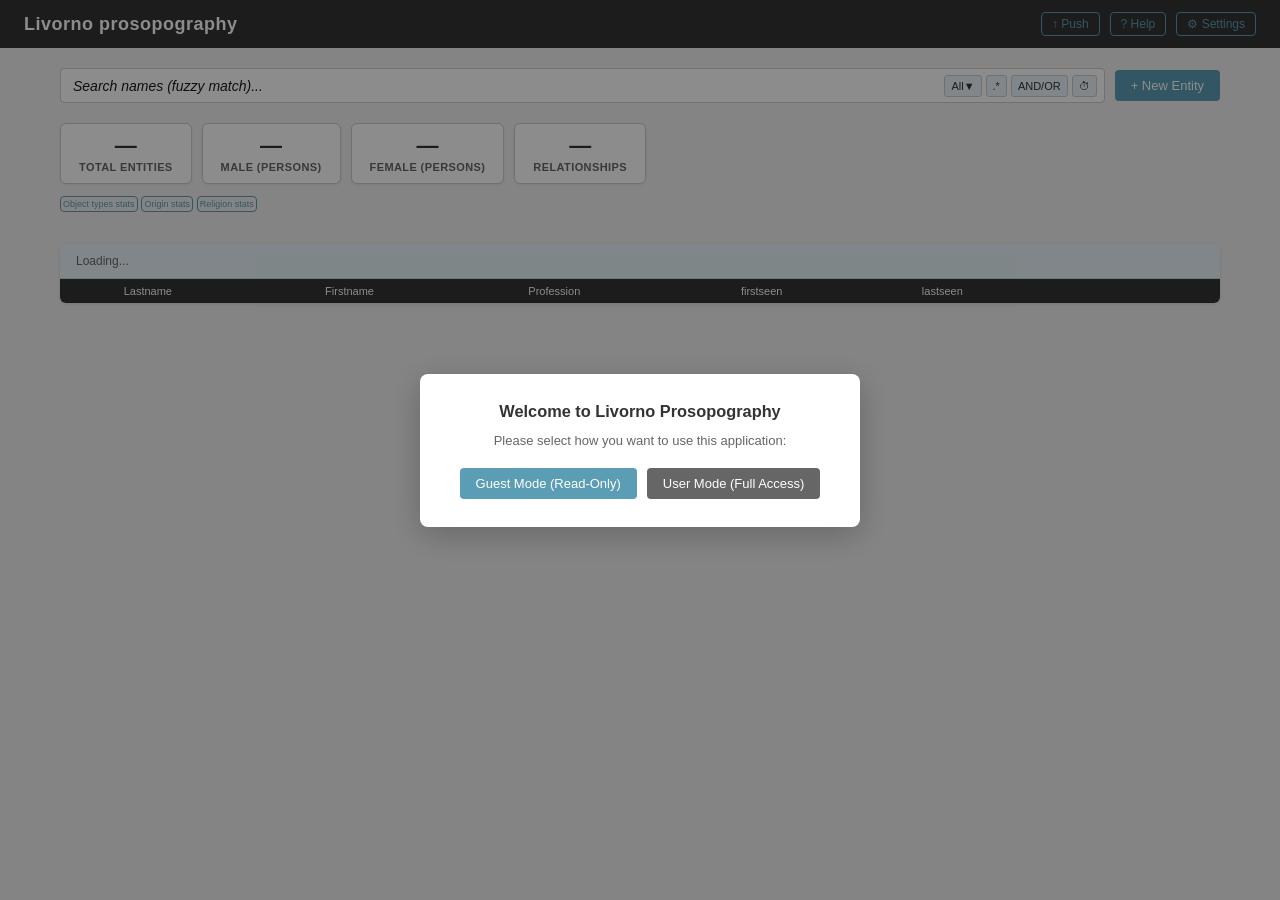
==== index.html @ 2079d4d8 "removed counter.dev script, disabled service worker" ====
<!doctype html>
<html lang="en">
    <head>
        <meta charset="UTF-8" />
        <meta name="viewport" content="width=device-width, initial-scale=1.0" />
        <meta name="robots" content="noindex" />
        <title>Livorno prosopography</title>
        <!-- PWA Manifest -->
        <link rel="manifest" href="manifest.json" />
        <!-- Theme colors -->
        <meta name="theme-color" content="#FFF" />
        <meta name="apple-mobile-web-app-capable" content="yes" />
        <meta name="apple-mobile-web-app-status-bar-style" content="white-translucent" />
        <meta name="apple-mobile-web-app-title" content="Livorno Prosopography" />
        <!-- Icons -->
        <link rel="icon" type="image/png" sizes="32x32" href="icons/icon-32x32.png" />
        <link rel="icon" type="image/png" href="icons/favicon-96x96.png" sizes="96x96" />
        <link rel="icon" type="image/x-icon" href="icons/favicon.ico" />
        <link rel="icon" type="image/svg+xml" href="icons/favicon.svg" />
        <link rel="shortcut icon" href="icons/favicon.ico" />
        <link rel="apple-touch-icon" sizes="180x180" href="icons/apple-touch-icon.png" />
        <link rel="apple-touch-icon" href="icons/icon-152x152.png" />
        <!-- Style sheet  -->
        <link rel="stylesheet" href="styles.css" />
        <!-- SheetJS for Excel import -->
        <script src="https://cdn.sheetjs.com/xlsx-0.20.1/package/dist/xlsx.full.min.js"></script>
        <!-- D3.js for network visualization -->
        <script src="https://d3js.org/d3.v7.min.js"></script>
    </head>
    <body>
        <header>
            <h1>Livorno prosopography</h1>
            <div style="display: flex; gap: 10px">
                <button class="btn-ghost btn-small" id="btn-sync-push">↑ Push</button>
                <button class="btn-ghost btn-small" id="btn-help">? Help</button>
                <button class="btn-ghost btn-small" id="btn-settings-toggle">⚙ Settings</button>
            </div>
        </header>

        <div id="app">
            <!-- Settings panel -->
            <div id="settings-panel">
                <h3>Settings</h3>
                <div
                    id="mode-indicator"
                    style="
                        margin-bottom: 14px;
                        padding: 10px;
                        background: var(--ice-blue);
                        border-radius: 4px;
                        font-size: 12px;
                        display: flex;
                        justify-content: space-between;
                        align-items: center;
                    "
                >
                    <div><strong>Mode:</strong> <span id="current-mode">User Mode</span></div>
                    <button class="btn-ghost btn-small" id="btn-switch-mode">Switch Mode</button>
                </div>
                <div class="form-grid">
                    <div class="form-group">
                        <label>Codeberg API Token</label>
                        <input type="text" id="setting-token" placeholder="your_api_token" />
                    </div>
                    <div class="form-group">
                        <label>Codeberg Username</label>
                        <input type="text" id="setting-owner" placeholder="your_username" />
                    </div>
                    <div class="form-group">
                        <label>Repository Name</label>
                        <input type="text" id="setting-repo" placeholder="your_repo" />
                    </div>
                    <div class="form-group">
                        <label>Branch</label>
                        <input type="text" id="setting-branch" placeholder="main" />
                    </div>
                </div>
                <div
                    style="
                        margin-top: 14px;
                        padding: 10px;
                        background: var(--ice-blue);
                        border-radius: 4px;
                        font-size: 12px;
                        color: var(--mid-grey);
                    "
                >
                    <div><strong>Last Push:</strong> <span id="last-push-time">Never</span></div>
                    <div style="margin-top: 4px">
                        <strong>Last Pull:</strong> <span id="last-pull-time">Never</span>
                    </div>
                </div>
                <div style="margin-top: 14px; display: flex; gap: 10px; flex-wrap: wrap">
                    <button class="btn-primary" id="btn-save-settings">Save Settings</button>
                    <button class="btn-ghost btn-small" id="btn-show-deleted">Show Deleted</button>
                    <button class="btn-ghost btn-small" id="btn-sync-pull">↓ Pull</button>
                    <button class="btn-secondary btn-small" id="btn-import">⬆ Import Excel</button>
                    <button class="btn-secondary btn-small" id="btn-export">⬇ Export</button>
                    <button class="btn-ghost btn-small" id="btn-license">📄 License</button>
                    <input type="file" id="file-input" accept=".xlsx,.xls" class="hidden" />
                </div>
            </div>

            <!-- Toolbar -->
            <div id="toolbar">
                <div style="display: flex; gap: 10px; flex: 1; align-items: center">
                    <div style="position: relative; flex: 1">
                        <input
                            type="text"
                            id="search-input"
                            placeholder="Search names (fuzzy match)..."
                            style="width: 100%; padding-left: 12px; padding-right: 180px"
                        />
                        <div
                            style="
                                position: absolute;
                                right: 8px;
                                top: 50%;
                                transform: translateY(-50%);
                                display: flex;
                                gap: 4px;
                                align-items: center;
                            "
                        >
                            <button
                                class="search-input-btn"
                                id="btn-search-scope"
                                title="Select search scope"
                            >
                                <span id="scope-display">All</span>▼
                            </button>
                            <button
                                class="search-input-btn"
                                id="btn-toggle-regex"
                                title="Toggle regex search"
                            >
                                .*
                            </button>
                            <button
                                class="search-input-btn"
                                id="btn-toggle-advanced"
                                title="Toggle advanced query syntax"
                            >
                                AND/OR
                            </button>
                            <button
                                class="search-input-btn"
                                id="btn-search-history"
                                title="Search history"
                            >
                                ⏱
                            </button>
                        </div>
                    </div>
                </div>
                <button class="btn-primary" id="btn-new">+ New Entity</button>
            </div>

            <!-- Statistics pane -->

            <div id="stats-pane">
                <div class="stat-card stat-card--clickable" id="stat-card-total">
                    <span class="stat-value" id="stat-total">—</span>
                    <span class="stat-label">Total entities</span>
                </div>

                <div class="stat-card stat-card--clickable" id="stat-card-male">
                    <span class="stat-value" id="stat-male">—</span>
                    <span class="stat-label">Male (persons)</span>
                </div>
                <div class="stat-card stat-card--clickable" id="stat-card-female">
                    <span class="stat-value" id="stat-female">—</span>
                    <span class="stat-label">Female (persons)</span>
                </div>
                <div class="stat-card stat-card--clickable" id="stat-card-relationships">
                    <span class="stat-value" id="stat-relationships">—</span>
                    <span class="stat-label">Relationships</span>
                </div>
                <div class="buttonbar">
                    <button
                        class="btn-ghost btn-in-statcard"
                        onclick="
                            var coll = document.getElementsByClassName('objecttypesstats');
                            for (var i = 0, len = coll.length; i < len; i++) {
                                if (coll[i].style.display === 'none') {
                                    coll[i].style.display = 'flex';
                                    this.classList.remove('btn-ghost');
                                    this.classList.add('btn-primary');
                                } else {
                                    coll[i].style.display = 'none';
                                    this.classList.remove('btn-primary');
                                    this.classList.add('btn-ghost');
                                }
                            }
                        "
                    >
                        Object types stats
                    </button>
                    <button
                        class="btn-ghost btn-in-statcard"
                        onclick="
                            if (
                                document.getElementById('origin-stats-container').style.display ===
                                'none'
                            ) {
                                document.getElementById('origin-stats-container').style.display =
                                    'flex';
                                this.classList.remove('btn-ghost');
                                this.classList.add('btn-primary');
                            } else {
                                document.getElementById('origin-stats-container').style.display =
                                    'none';
                                this.classList.remove('btn-primary');
                                this.classList.add('btn-ghost');
                            }
                        "
                    >
                        Origin stats
                    </button>
                    <button
                        class="btn-ghost btn-in-statcard"
                        onclick="
                            if (
                                document.getElementById('religion-stats-container').style
                                    .display === 'none'
                            ) {
                                document.getElementById('religion-stats-container').style.display =
                                    'flex';
                                this.classList.remove('btn-ghost');
                                this.classList.add('btn-primary');
                            } else {
                                document.getElementById('religion-stats-container').style.display =
                                    'none';
                                this.classList.remove('btn-primary');
                                this.classList.add('btn-ghost');
                            }
                        "
                    >
                        Religion stats
                    </button>
                </div>
                <div style="display: none" id="origin-stats-container"></div>
                <div style="display: none" id="religion-stats-container"></div>
                <div
                    style="display: none"
                    class="stat-card stat-card--clickable objecttypesstats"
                    id="stat-card-persons"
                >
                    <span class="stat-value" id="stat-persons">—</span>
                    <span class="stat-label">Persons</span>
                </div>
                <div
                    style="display: none"
                    class="stat-card stat-card--clickable objecttypesstats"
                    id="stat-card-associations"
                >
                    <span class="stat-value" id="stat-associations">—</span>
                    <span class="stat-label">Associations</span>
                </div>
                <div
                    style="display: none"
                    class="stat-card stat-card--clickable objecttypesstats"
                    id="stat-card-institutions"
                >
                    <span class="stat-value" id="stat-institutions">—</span>
                    <span class="stat-label">Institutions</span>
                </div>
                <div
                    style="display: none"
                    class="stat-card stat-card--clickable objecttypesstats"
                    id="stat-card-companies"
                >
                    <span class="stat-value" id="stat-companies">—</span>
                    <span class="stat-label">Companies</span>
                </div>
            </div>

            <!-- Records table -->
            <div id="records-container">
                <div id="records-count">Loading...</div>
                <table id="records-table">
                    <thead>
                        <tr>
                            <th></th>
                            <th data-col="lastname">Lastname</th>
                            <th data-col="firstname">Firstname</th>
                            <th data-col="profession">Profession</th>
                            <th data-col="firstseen">firstseen</th>
                            <th data-col="lastseen">lastseen</th>
                            <th>&nbsp;</th>
                            <th>&nbsp;</th>
                        </tr>
                    </thead>
                    <tbody id="records-tbody"></tbody>
                </table>
            </div>
        </div>

        <!-- Person Form Modal -->
        <div id="person-modal" class="modal-overlay hidden">
            <div class="modal">
                <div class="modal-header">
                    <h2 id="modal-title">New Person</h2>
                    <button class="modal-close" id="modal-close-btn">✕</button>
                </div>
                <div class="modal-body">
                    <div class="form-grid">
                        <!-- Entity Type -->
                        <div class="form-group">
                            <label>Entity Type</label>
                            <select id="field-entity-type">
                                <option value="person">Person</option>
                                <option value="association">Association</option>
                                <option value="institution">Institution</option>
                                <option value="company">Company</option>
                            </select>
                        </div>

                        <!-- Lastname -->
                        <div class="form-group">
                            <label for="field-lastname">Lastname *</label>
                            <div class="lookup-wrapper">
                                <input
                                    type="text"
                                    id="field-lastname"
                                    placeholder="Primary lastname"
                                    autocomplete="off"
                                />
                                <div id="lastname-lookup" class="lookup-dropdown hidden"></div>
                            </div>
                        </div>

                        <!-- Firstname -->
                        <div class="form-group">
                            <label for="field-firstname">Firstname</label>
                            <input
                                type="text"
                                id="field-firstname"
                                placeholder="Primary firstname"
                            />
                        </div>

                        <!-- Patronymic -->
                        <div class="form-group">
                            <label>Patronymic</label>
                            <input type="text" id="field-patronymic" />
                        </div>

                        <!-- Relationship Summary -->
                        <div class="form-group full-width">
                            <div
                                id="relationship-summary"
                                style="
                                    margin-bottom: 20px;
                                    padding: 12px;
                                    background: var(--pale-grey);
                                    border-radius: 4px;
                                    border: 1px solid var(--light-grey);
                                "
                            ></div>
                        </div>

                        <!-- Lastname variations -->
                        <div class="form-group full-width">
                            <label>Lastname Variations</label>
                            <div class="array-field" id="lastname-variations-container"></div>
                            <button class="btn-ghost add-item-btn" id="add-lastname-variation">
                                + Add variation
                            </button>
                        </div>

                        <!-- Firstname variations -->
                        <div class="form-group full-width">
                            <label>Firstname Variations</label>
                            <div class="array-field" id="firstname-variations-container"></div>
                            <button class="btn-ghost add-item-btn" id="add-firstname-variation">
                                + Add variation
                            </button>
                        </div>

                        <!-- Relationships -->
                        <div class="form-group full-width">
                            <label>Relationships</label>
                            <div class="array-field" id="relationships-container"></div>
                            <button class="btn-ghost add-item-btn" id="add-relationship">
                                + Add relationship
                            </button>
                        </div>

                        <!-- Notes -->
                        <div class="form-group full-width">
                            <label>Opmerkingen / Notes</label>
                            <textarea id="field-notes"></textarea>
                        </div>

                        <!-- Gender -->
                        <div class="form-group">
                            <label>Gender</label>
                            <select id="field-gender">
                                <option value="M">Male</option>
                                <option value="F">Female</option>
                            </select>
                        </div>

                        <!-- City -->
                        <div class="form-group">
                            <label>City</label>
                            <input type="text" id="field-city" />
                        </div>

                        <!-- Profession -->
                        <div class="form-group">
                            <label>Profession</label>
                            <input type="text" id="field-profession" />
                        </div>

                        <!-- Origin -->
                        <div class="form-group">
                            <label>Origin</label>
                            <input type="text" id="field-origin" />
                        </div>

                        <!-- Religion -->
                        <div class="form-group">
                            <label>Religion</label>
                            <input type="text" id="field-religion" />
                        </div>

                        <!-- MoCO-A since -->
                        <div class="form-group">
                            <label>Member of Nazione Since</label>
                            <input type="text" id="field-mocosince" />
                        </div>

                        <!-- Lasting -->
                        <!--
                        <div class="form-group">

                            <label>Lasting</label>
                            <input type="text" id="field-lasting" />

                        </div>
                        -->

                        <!-- First seen -->
                        <div class="form-group">
                            <label>First Seen</label>
                            <input type="text" id="field-firstseen" />
                        </div>

                        <!-- Last seen -->
                        <div class="form-group">
                            <label>Last Seen</label>
                            <input type="text" id="field-lastseen" />
                        </div>

                        <!-- Year of birth -->
                        <div class="form-group">
                            <label>Year of Birth</label>
                            <input type="text" id="field-yob" />
                        </div>

                        <!-- Born in -->
                        <div class="form-group">
                            <label>Born In</label>
                            <input type="text" id="field-bornin" />
                        </div>

                        <!-- Year of death -->
                        <div class="form-group">
                            <label>Year of Death</label>
                            <input type="text" id="field-yod" />
                        </div>

                        <!-- Died in -->
                        <div class="form-group">
                            <label>Died In</label>
                            <input type="text" id="field-diedin" />
                        </div>

                        <!-- Zotero references -->
                        <div class="form-group full-width">
                            <label>Zotero References</label>
                            <div class="array-field" id="zotero-container"></div>
                            <button class="btn-ghost add-item-btn" id="add-zotero">
                                + Add Zotero reference
                            </button>
                        </div>

                        <!-- Archief references -->
                        <div class="form-group full-width">
                            <label>Archief References</label>
                            <div class="array-field" id="archief-container"></div>
                            <button class="btn-ghost add-item-btn" id="add-archief">
                                + Add Archief reference
                            </button>
                        </div>
                    </div>
                </div>
                <div class="modal-footer">
                    <button class="btn-danger btn-small hidden" id="btn-delete-person">
                        Delete
                    </button>
                    <button class="btn-secondary" id="btn-cancel-modal">Cancel</button>
                    <button class="btn-primary" id="btn-save-person">Save</button>
                </div>
            </div>
        </div>

        <!-- Generic dialog overlay -->
        <div id="dialog-overlay" class="modal-overlay hidden">
            <div class="dialog-box">
                <h3 id="dialog-title"></h3>
                <p id="dialog-message"></p>
                <div class="dialog-buttons" id="dialog-buttons"></div>
            </div>
        </div>

        <!-- Progress dialog overlay -->
        <div id="progress-overlay" class="modal-overlay hidden">
            <div class="dialog-box">
                <h3 id="progress-title">Syncing...</h3>
                <p id="progress-message">Preparing...</p>
                <div
                    style="
                        background: var(--pale-grey);
                        border-radius: 4px;
                        height: 8px;
                        overflow: hidden;
                        margin: 16px 0;
                    "
                >
                    <div
                        id="progress-bar"
                        style="
                            background: var(--ice-blue-dark);
                            height: 100%;
                            width: 0%;
                            transition: width 0.2s;
                        "
                    ></div>
                </div>
                <p id="progress-details" style="font-size: 12px; color: var(--mid-grey)"></p>
            </div>
        </div>

        <!-- Person picker modal -->
        <div id="person-picker-modal" class="modal-overlay hidden">
            <div class="modal">
                <div class="modal-header">
                    <h2>Select Person</h2>
                    <button class="modal-close" id="person-picker-close">✕</button>
                </div>
                <div class="modal-body">
                    <input
                        type="text"
                        id="person-picker-search"
                        placeholder="Search by name..."
                        style="
                            width: 100%;
                            padding: 8px;
                            margin-bottom: 12px;
                            border: 1px solid var(--light-grey);
                            border-radius: 4px;
                        "
                    />
                    <div
                        id="person-picker-results"
                        style="max-height: 400px; overflow-y: auto"
                    ></div>
                </div>
            </div>
        </div>

        <!-- Search scope selector modal -->
        <div id="search-scope-modal" class="modal-overlay hidden">
            <div class="dialog-box" style="max-width: 400px">
                <h3>Search Scope</h3>
                <p style="margin-bottom: 16px; font-size: 12px; color: var(--mid-grey)">
                    Select which fields to search:
                </p>
                <div style="max-height: 300px; overflow-y: auto">
                    <label style="display: block; margin-bottom: 8px; cursor: pointer">
                        <input type="checkbox" class="scope-checkbox" value="all" checked />
                        All Fields
                    </label>
                    <label style="display: block; margin-bottom: 8px; cursor: pointer">
                        <input type="checkbox" class="scope-checkbox" value="name" />
                        Name (all name fields)
                    </label>
                    <label style="display: block; margin-bottom: 8px; cursor: pointer">
                        <input type="checkbox" class="scope-checkbox" value="lastname" />
                        Lastname
                    </label>
                    <label style="display: block; margin-bottom: 8px; cursor: pointer">
                        <input type="checkbox" class="scope-checkbox" value="firstname" />
                        Firstname
                    </label>
                    <label style="display: block; margin-bottom: 8px; cursor: pointer">
                        <input type="checkbox" class="scope-checkbox" value="entityType" />
                        Entity Type
                    </label>
                    <label style="display: block; margin-bottom: 8px; cursor: pointer">
                        <input type="checkbox" class="scope-checkbox" value="patronymic" />
                        Patronymic
                    </label>
                    <label style="display: block; margin-bottom: 8px; cursor: pointer">
                        <input type="checkbox" class="scope-checkbox" value="gender" />
                        Gender
                    </label>
                    <label style="display: block; margin-bottom: 8px; cursor: pointer">
                        <input type="checkbox" class="scope-checkbox" value="origin" />
                        Origin
                    </label>
                    <label style="display: block; margin-bottom: 8px; cursor: pointer">
                        <input type="checkbox" class="scope-checkbox" value="city" />
                        City
                    </label>
                    <label style="display: block; margin-bottom: 8px; cursor: pointer">
                        <input type="checkbox" class="scope-checkbox" value="profession" />
                        Profession
                    </label>
                    <label style="display: block; margin-bottom: 8px; cursor: pointer">
                        <input type="checkbox" class="scope-checkbox" value="religion" />
                        Religion
                    </label>
                    <label style="display: block; margin-bottom: 8px; cursor: pointer">
                        <input type="checkbox" class="scope-checkbox" value="notes" />
                        Notes
                    </label>
                    <label style="display: block; margin-bottom: 8px; cursor: pointer">
                        <input type="checkbox" class="scope-checkbox" value="references" />
                        References
                    </label>
                    <label style="display: block; margin-bottom: 8px; cursor: pointer">
                        <input type="checkbox" class="scope-checkbox" value="relationships" />
                        Relationships
                    </label>
                    <label style="display: block; margin-bottom: 8px; cursor: pointer">
                        <input type="checkbox" class="scope-checkbox" value="timespan" />
                        Timespan (Firstseen-Lastseen)
                    </label>
                </div>
                <div style="margin-top: 16px; display: flex; gap: 10px; justify-content: flex-end">
                    <button class="btn-secondary btn-small" id="btn-scope-cancel">Cancel</button>
                    <button class="btn-primary btn-small" id="btn-scope-apply">Apply</button>
                </div>
            </div>
        </div>

        <!-- Search history dropdown -->
        <div id="search-history-dropdown" class="lookup-dropdown hidden"></div>

        <!-- Relationship Network Modal -->
        <div id="relationship-network-modal" class="modal-overlay hidden">
            <div class="modal modalfullwidth">
                <div class="modal-header">
                    <h2>
                        Relationship Network
                        <span
                            id="network-entity-count"
                            style="
                                font-size: 12px;
                                font-weight: 400;
                                color: var(--mid-grey);
                                margin-left: 8px;
                            "
                        ></span>
                    </h2>
                    <button class="modal-close" id="relationship-network-close">✕</button>
                </div>
                <div class="modal-body">
                    <!-- View selector (List vs Graph) -->
                    <div style="display: flex; gap: 10px; margin-bottom: 20px">
                        <button class="btn-ghost btn-small" id="btn-list-view" style="flex: 1">
                            📋 List View
                        </button>
                        <button class="btn-ghost btn-small" id="btn-graph-view" style="flex: 1">
                            🕸 Graph View
                        </button>
                    </div>

                    <!-- Legend -->
                    <div
                        id="relationship-legend"
                        style="
                            margin-bottom: 20px;
                            padding: 12px;
                            background: var(--pale-grey);
                            border-radius: 4px;
                        "
                    >
                        <div style="font-weight: 600; margin-bottom: 8px; font-size: 12px">
                            Legend
                            <span style="font-weight: 400; color: var(--mid-grey); font-size: 11px"
                                >(click to filter)</span
                            >:
                        </div>
                        <div
                            id="legend-items"
                            style="display: flex; flex-wrap: wrap; gap: 12px; font-size: 11px"
                        ></div>
                    </div>

                    <!-- List view -->
                    <div
                        id="relationship-network-content"
                        style="max-height: 500px; overflow-y: auto"
                    >
                        <!-- Dynamically populated with person cards -->
                    </div>

                    <!-- Graph view -->
                    <div
                        id="relationship-graph-container"
                        style="
                            display: none;
                            border: 1px solid var(--light-grey);
                            border-radius: 4px;
                            background: var(--white);
                        "
                    >
                        <div
                            style="
                                padding: 8px;
                                border-bottom: 1px solid var(--light-grey);
                                text-align: right;
                            "
                        >
                            <button
                                class="btn-ghost btn-small"
                                id="btn-save-graph-png"
                                title="Save graph as PNG"
                            >
                                📷 Save PNG
                            </button>
                        </div>
                        <svg id="relationship-graph" width="100%" height="600"></svg>
                    </div>
                </div>
            </div>
        </div>

        <!-- Help Modal -->
        <div id="help-modal" class="modal-overlay hidden">
            <div
                class="modal"
                style="max-width: 800px; max-height: 90vh; margin-right: 20px; margin-left: auto"
            >
                <div class="modal-header">
                    <h2>Help Documentation</h2>
                    <button class="modal-close" id="help-close">✕</button>
                </div>
                <div class="modal-body" style="max-height: calc(90vh - 80px); overflow-y: auto">
                    <div id="help-content" style="padding: 20px">
                        <p style="text-align: center; color: var(--mid-grey)">
                            Loading documentation...
                        </p>
                    </div>
                </div>
            </div>
        </div>

        <!-- License Modal -->
        <div id="license-modal" class="modal-overlay hidden">
            <div class="modal" style="max-width: 700px; max-height: 80vh">
                <div class="modal-header">
                    <h2>License</h2>
                    <button class="modal-close" id="license-close">✕</button>
                </div>
                <div class="modal-body" style="max-height: calc(80vh - 80px); overflow-y: auto">
                    <div
                        id="license-content"
                        style="
                            padding: 20px;
                            font-family: monospace;
                            font-size: 12px;
                            white-space: pre-wrap;
                        "
                    >
                        <p style="text-align: center; color: var(--mid-grey)">Loading license...</p>
                    </div>
                </div>
            </div>
        </div>

        <!-- Notification -->
        <div id="notification"></div>

        <script src="scripts/app.js"></script>
        <!-- Service Worker Registration
        <script>
            if ("serviceWorker" in navigator) {
                window.addEventListener("load", function () {
                    navigator.serviceWorker
                        .register("scripts/service-worker.js")
                        .then(function (registration) {
                            console.log("ServiceWorker registered:", registration.scope);
                        });
                });
            }
        </script>
        -->
    </body>
</html>
---- styles.css ----
:root {
    --black: #1a1a1a;
    --dark-grey: #333333;
    --mid-grey: #666666;
    --light-grey: #cccccc;
    --pale-grey: #f0f0f0;
    --ice-blue: #e8f4f8;
    --ice-blue-mid: #b8dce8;
    --ice-blue-dark: #5a9db5;
    --white: #ffffff;
}

* {
    box-sizing: border-box;
    margin: 0;
    padding: 0;
}

body {
    font-family: "Segoe UI", Arial, sans-serif;
    font-size: 14px;
    color: var(--black);
    background: var(--pale-grey);
    min-height: 100vh;
}

/* ── Layout ─────────────────────────────────────────── */

header {
    background: var(--dark-grey);
    color: var(--white);
    padding: 12px 24px;
    display: flex;
    align-items: center;
    justify-content: space-between;
}

header h1 {
    font-size: 18px;
    font-weight: 600;
    letter-spacing: 0.5px;
}

#app {
    max-width: 1200px;
    margin: 0 auto;
    padding: 20px;
}

/* ── Toolbar ─────────────────────────────────────────── */

#toolbar {
    display: flex;
    gap: 10px;
    margin-bottom: 20px;
    flex-wrap: wrap;
    align-items: center;
}

#search-scope {
    padding: 8px 12px;
    border: 1px solid var(--light-grey);
    border-radius: 4px;
    font-size: 14px;
    background: var(--white);
    cursor: pointer;
    min-width: 140px;
}

#search-scope:focus {
    outline: none;
    border-color: var(--ice-blue-dark);
    box-shadow: 0 0 0 2px var(--ice-blue);
}

#search-input {
    flex: 1;
    min-width: 200px;
    padding: 8px 12px;
    padding-right: 185px;
    border: 1px solid var(--light-grey);
    border-radius: 4px;
    font-size: 14px;
    background: var(--white);
}

#search-input::placeholder {
    color: var(--medium-grey);
    font-style: italic;
}

#search-input:focus {
    outline: none;
    border-color: var(--ice-blue-dark);
    box-shadow: 0 0 0 2px var(--ice-blue);
}

/* ── Buttons ─────────────────────────────────────────── */
div.buttonbar {
    gap: 10px;
    width: 100%;
    margin-bottom: 10px;
}

button {
    padding: 8px 16px;
    border: none;
    border-radius: 4px;
    cursor: pointer;
    font-size: 13px;
    font-weight: 500;
    transition:
        background 0.15s,
        opacity 0.15s;
}

button:hover {
    opacity: 0.88;
}

button:active {
    opacity: 0.75;
}

.btn-primary {
    background: var(--ice-blue-dark);
    color: var(--white);
}
.btn-secondary {
    background: var(--mid-grey);
    color: var(--white);
}
.btn-danger {
    background: #8b3a3a;
    color: var(--white);
}
.btn-ghost {
    background: transparent;
    color: var(--ice-blue-dark);
    border: 1px solid var(--ice-blue-dark);
}
.btn-small {
    padding: 4px 10px;
    font-size: 12px;
}

/* Search input inline buttons */
.search-input-btn {
    padding: 4px 6px;
    font-size: 11px;
    border-radius: 3px;
    background: var(--ice-blue);
    border: 1px solid var(--light-grey);
    color: var(--dark-grey);
    cursor: pointer;
    transition: all 0.15s ease;
}

.search-input-btn:hover {
    background: var(--ice-blue-dark);
    color: var(--white);
    border-color: var(--ice-blue-dark);
}

.search-input-btn.active {
    background: var(--ice-blue-dark);
    color: var(--white);
    border-color: var(--ice-blue-dark);
}

.btn-in-statcard {
    padding: 2px 2px;
    font-size: 9px;
    margin-bottom: 2px;
}

/* ── Records table ───────────────────────────────────── */

#records-container {
    background: var(--white);
    border-radius: 6px;
    box-shadow: 0 1px 4px rgba(0, 0, 0, 0.1);
    overflow: hidden;
}

#records-count {
    padding: 10px 16px;
    background: var(--ice-blue);
    color: var(--mid-grey);
    font-size: 12px;
    border-bottom: 1px solid var(--ice-blue-mid);
}

table {
    width: 100%;
    border-collapse: collapse;
}

thead th {
    background: var(--dark-grey);
    color: var(--white);
    padding: 6px 9px;
    text-align: left;
    font-weight: 500;
    font-size: 11px;
    cursor: pointer;
    user-select: none;
    white-space: nowrap;
}

thead th:hover {
    background: var(--mid-grey);
}

tbody tr {
    border-bottom: 1px solid var(--pale-grey);
    transition: background 0.1s;
}

tbody tr:hover {
    background: var(--ice-blue);
    cursor: pointer;
}

tbody td {
    padding: 6px 9px;
    color: var(--dark-grey);
    font-size: 13px;
}

.tag {
    display: inline-block;
    background: var(--ice-blue);
    border: 1px solid var(--ice-blue-mid);
    border-radius: 3px;
    padding: 1px 6px;
    font-size: 11px;
    color: var(--ice-blue-dark);
    margin: 1px 2px;
}

.deleted-row td {
    color: var(--light-grey);
    text-decoration: line-through;
}

/* ── Modal ───────────────────────────────────────────── */

.modal-overlay {
    position: fixed;
    inset: 0;
    background: rgba(0, 0, 0, 0.45);
    display: flex;
    align-items: center;
    justify-content: center;
    z-index: 1000;
    padding: 20px;
}

.modal {
    background: var(--white);
    border-radius: 8px;
    box-shadow: 0 8px 32px rgba(0, 0, 0, 0.22);
    width: 100%;
    max-width: 760px;
    max-height: 90vh;
    display: flex;
    flex-direction: column;
}

.modalfullwidth {
    max-width: 94vw;
}

.modal-header {
    background: var(--dark-grey);
    color: var(--white);
    padding: 14px 20px;
    border-radius: 8px 8px 0 0;
    display: flex;
    justify-content: space-between;
    align-items: center;
}

.modal-header h2 {
    font-size: 16px;
    font-weight: 600;
}

.modal-close {
    background: none;
    border: none;
    color: var(--white);
    font-size: 20px;
    cursor: pointer;
    padding: 0 4px;
    line-height: 1;
}

.modal-body {
    padding: 20px;
    overflow-y: auto;
    flex: 1;
}

.modal-footer {
    padding: 14px 20px;
    border-top: 1px solid var(--pale-grey);
    display: flex;
    justify-content: flex-end;
    gap: 10px;
}

/* ── Form ────────────────────────────────────────────── */

.form-grid {
    display: grid;
    grid-template-columns: 1fr 1fr;
    gap: 14px;
}

.form-group {
    display: flex;
    flex-direction: column;
    gap: 4px;
}

.form-group.full-width {
    grid-column: 1 / -1;
}

label {
    font-size: 12px;
    font-weight: 600;
    color: var(--mid-grey);
    /*text-transform: uppercase;*/
    letter-spacing: 0.4px;
}

input[type="text"],
input[type="number"],
textarea,
select {
    padding: 7px 10px;
    border: 1px solid var(--light-grey);
    border-radius: 4px;
    font-size: 13px;
    background: var(--white);
    color: var(--black);
    width: 100%;
    box-sizing: border-box;
}

/* Ensure consistent height for text and number inputs */
input[type="text"],
input[type="number"] {
    height: 35px;
    line-height: 1.4;
}

/* Ensure select elements match input height */
select {
    height: 35px;
    line-height: 1.4;
    -webkit-appearance: none;
    -moz-appearance: none;
    appearance: none;
    background-image: url('data:image/svg+xml;utf8,<svg fill="%23666666" height="24" viewBox="0 0 24 24" width="24" xmlns="http://www.w3.org/2000/svg"><path d="M7 10l5 5 5-5z"/></svg>');
    background-repeat: no-repeat;
    background-position: right 5px center;
    background-size: 20px;
    padding-right: 30px;
}

input:focus,
textarea:focus,
select:focus {
    outline: none;
    border-color: var(--ice-blue-dark);
    box-shadow: 0 0 0 2px var(--ice-blue);
}

/* Disabled/readonly inputs maintain same height */
input:disabled,
input[readonly],
select:disabled,
textarea:disabled {
    opacity: 0.6;
    cursor: not-allowed;
    background: var(--pale-grey);
}

textarea {
    resize: vertical;
    min-height: 70px;
}

/* ── Variations / Array fields ───────────────────────── */

.array-field {
    border: 1px solid var(--light-grey);
    border-radius: 4px;
    padding: 8px;
    background: var(--pale-grey);
}

.array-item {
    display: flex;
    gap: 6px;
    align-items: flex-start;
    margin-bottom: 6px;
    background: var(--white);
    border: 1px solid var(--ice-blue-mid);
    border-radius: 4px;
    padding: 8px;
}

.array-item input,
.array-item textarea {
    flex: 1;
    margin: 0;
}

.array-item-fields {
    display: flex;
    flex-direction: column;
    gap: 4px;
    flex: 1;
}

.array-item-fields input {
    width: 100%;
}

.add-item-btn {
    margin-top: 4px;
    font-size: 12px;
    padding: 4px 10px;
}

/* ── Lookup dropdown ─────────────────────────────────── */

.lookup-wrapper {
    position: relative;
}

.lookup-dropdown {
    position: absolute;
    top: 100%;
    left: 0;
    right: 0;
    background: var(--white);
    border: 1px solid var(--ice-blue-mid);
    border-top: none;
    border-radius: 0 0 4px 4px;
    z-index: 500;
    max-height: 220px;
    overflow-y: auto;
    box-shadow: 0 4px 12px rgba(0, 0, 0, 0.12);
}

.lookup-item {
    padding: 8px 12px;
    cursor: pointer;
    font-size: 13px;
    border-bottom: 1px solid var(--pale-grey);
}

.lookup-item:hover {
    background: var(--ice-blue);
}

.lookup-item .match-type {
    font-size: 11px;
    color: var(--mid-grey);
    margin-left: 8px;
}

.lookup-item .person-details {
    font-size: 11px;
    color: var(--mid-grey);
    margin-top: 2px;
}

/* ── Settings panel ──────────────────────────────────── */

#settings-panel {
    background: var(--white);
    border-radius: 6px;
    box-shadow: 0 1px 4px rgba(0, 0, 0, 0.1);
    padding: 20px;
    margin-bottom: 20px;
    display: none;
}

#settings-panel h3 {
    font-size: 14px;
    color: var(--dark-grey);
    margin-bottom: 14px;
    border-bottom: 1px solid var(--pale-grey);
    padding-bottom: 8px;
}

/* ── Dialogs ─────────────────────────────────────────── */

.dialog-box {
    background: var(--white);
    border-radius: 8px;
    padding: 28px;
    max-width: 440px;
    width: 100%;
    box-shadow: 0 8px 32px rgba(0, 0, 0, 0.22);
    text-align: center;
}

.dialog-box h3 {
    margin-bottom: 12px;
    color: var(--dark-grey);
}
.dialog-box p {
    color: var(--mid-grey);
    margin-bottom: 20px;
    font-size: 13px;
}
.dialog-buttons {
    display: flex;
    gap: 10px;
    justify-content: center;
}

/* ── Notifications ───────────────────────────────────── */

#notification {
    position: fixed;
    bottom: 20px;
    right: 20px;
    padding: 12px 20px;
    border-radius: 6px;
    font-size: 13px;
    font-weight: 500;
    z-index: 9999;
    box-shadow: 0 4px 12px rgba(0, 0, 0, 0.18);
    display: none;
    max-width: 340px;
}

.notif-success {
    background: var(--ice-blue-dark);
    color: var(--white);
}
.notif-error {
    background: #8b3a3a;
    color: var(--white);
}
.notif-info {
    background: var(--dark-grey);
    color: var(--white);
}

/* ── Relationship Network Legend ─────────────────────── */

.legend-item {
    display: flex;
    align-items: center;
    gap: 6px;
    transition: opacity 0.2s ease;
}

.legend-item:hover {
    transform: scale(1.05);
    transition: transform 0.1s ease;
}

.legend-color {
    width: 12px;
    height: 12px;
    border-radius: 2px;
}

/* ── Help & Documentation ───────────────────────────── */

#help-modal .modal {
    margin-right: 20px;
    margin-left: auto;
}

#help-modal .modal-body {
    scroll-behavior: smooth;
}

#help-content a[href^="#"] {
    cursor: pointer;
    text-decoration: underline;
    color: var(--ice-blue-dark);
}

#help-content a[href^="#"]:hover {
    color: var(--dark-grey);
}

/* Responsive positioning for smaller screens */
@media (max-width: 900px) {
    #help-modal .modal {
        margin-left: auto;
        margin-right: auto;
        max-width: 90vw;
    }
}

/* ── Misc ────────────────────────────────────────────── */

.spinner {
    display: inline-block;
    width: 16px;
    height: 16px;
    border: 2px solid var(--ice-blue-mid);
    border-top-color: var(--ice-blue-dark);
    border-radius: 50%;
    animation: spin 0.7s linear infinite;
    vertical-align: middle;
    margin-right: 6px;
}

@keyframes spin {
    to {
        transform: rotate(360deg);
    }
}

hr {
    border: none;
    border-top: 1px solid var(--pale-grey);
    margin: 16px 0;
}

.hidden {
    display: none !important;
}

/* ── Statistics pane ─────────────────────────────────── */

#stats-pane {
    display: flex;
    flex-wrap: wrap;
    gap: 10px;
    margin-bottom: 20px;
    align-items: center;
}

.stat-card {
    background: var(--white);
    border: 1px solid var(--light-grey);
    border-radius: 6px;
    padding: 10px 18px;
    display: flex;
    flex-direction: column;
    align-items: center;
    min-width: 90px;
    box-shadow: 0 1px 3px rgba(0, 0, 0, 0.07);
}

.stat-card--clickable {
    cursor: pointer;
    transition:
        transform 0.15s,
        box-shadow 0.15s;
}

.stat-card--clickable:hover {
    transform: translateY(-2px);
    box-shadow: 0 3px 8px rgba(0, 0, 0, 0.15);
    border-color: var(--ice-blue-dark);
}

.stat-card--clickable:active {
    transform: translateY(0);
    box-shadow: 0 1px 3px rgba(0, 0, 0, 0.07);
}

.stat-value {
    font-size: 22px;
    font-weight: 700;
    color: var(--dark-grey);
    line-height: 1.1;
}

.stat-label {
    font-size: 11px;
    font-weight: 600;
    color: var(--mid-grey);
    text-transform: uppercase;
    letter-spacing: 0.4px;
    margin-top: 3px;
}

.stat-divider {
    width: 1px;
    height: 44px;
    background: var(--light-grey);
    margin: 0 4px;
    align-self: center;
}

.stat-divider-nl {
    margin: 4px 4px;
}

#origin-stats-container {
    display: flex;
    flex-wrap: wrap;
    gap: 10px;
    align-items: center;
}

#religion-stats-container {
    display: flex;
    flex-wrap: wrap;
    gap: 10px;
    align-items: center;
}

/* ── Person Picker ───────────────────────────────────── */

.person-picker-item {
    padding: 12px;
    border: 1px solid var(--light-grey);
    border-radius: 4px;
    margin-bottom: 8px;
    cursor: pointer;
    transition: background 0.15s;
}

.person-picker-item:hover {
    background: var(--ice-blue);
    border-color: var(--ice-blue-dark);
}

/* ── Relationship Chips ──────────────────────────────── */

.relationship-chip {
    display: inline-flex;
    align-items: center;
    gap: 6px;
    padding: 6px 10px;
    background: var(--white);
    border: 1px solid var(--ice-blue-mid);
    border-radius: 16px;
    font-size: 12px;
    transition: all 0.15s;
}

.relationship-chip:hover {
    background: var(--ice-blue);
    border-color: var(--ice-blue-dark);
    transform: translateY(-1px);
    box-shadow: 0 2px 6px rgba(0, 0, 0, 0.1);
}

.rel-type-badge {
    display: inline-block;
    padding: 2px 6px;
    background: var(--ice-blue-dark);
    color: var(--white);
    border-radius: 3px;
    font-size: 10px;
    font-weight: 600;
    text-transform: uppercase;
    letter-spacing: 0.3px;
}

.rel-person-name {
    color: var(--dark-grey);
    font-weight: 500;
}

/* ── Relationship Network Modal ──────────────────────── */

.network-person-card {
    padding: 16px;
    margin-bottom: 12px;
    background: var(--white);
    border: 1px solid var(--light-grey);
    border-radius: 6px;
    cursor: pointer;
    transition: all 0.15s;
}

.network-person-card:hover {
    background: var(--ice-blue);
    border-color: var(--ice-blue-dark);
    transform: translateY(-1px);
    box-shadow: 0 2px 8px rgba(0, 0, 0, 0.1);
}

.network-person-name {
    font-weight: 600;
    font-size: 14px;
    color: var(--dark-grey);
    margin-bottom: 8px;
}

.network-person-details {
    font-size: 11px;
    color: var(--mid-grey);
    margin-bottom: 10px;
}

.network-relationships {
    display: flex;
    flex-wrap: wrap;
    gap: 6px;
}

.network-rel-badge {
    display: inline-block;
    padding: 4px 8px;
    border-radius: 3px;
    font-size: 10px;
    font-weight: 600;
    color: var(--white);
    text-transform: uppercase;
    letter-spacing: 0.3px;
}

.legend-item {
    display: flex;
    align-items: center;
    gap: 6px;
}

.legend-color {
    width: 20px;
    height: 12px;
    border-radius: 2px;
}
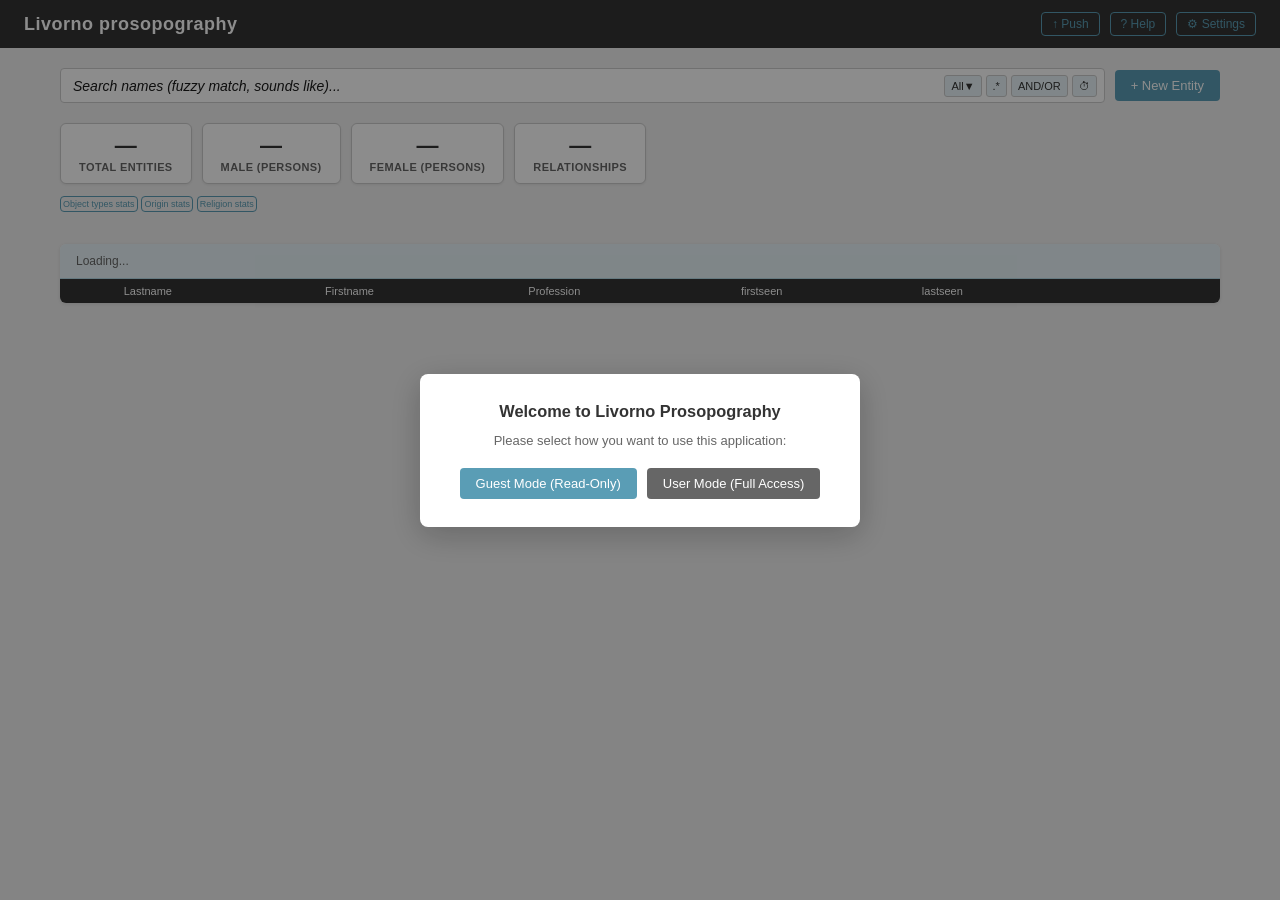
==== commit 20de0460: "small fix in placeholder" ====
--- a/index.html
+++ b/index.html
@@ -108,7 +108,7 @@
                         <input
                             type="text"
                             id="search-input"
-                            placeholder="Search names (fuzzy match)..."
+                            placeholder="Search names (fuzzy match, sounds like)..."
                             style="width: 100%; padding-left: 12px; padding-right: 180px"
                         />
                         <div
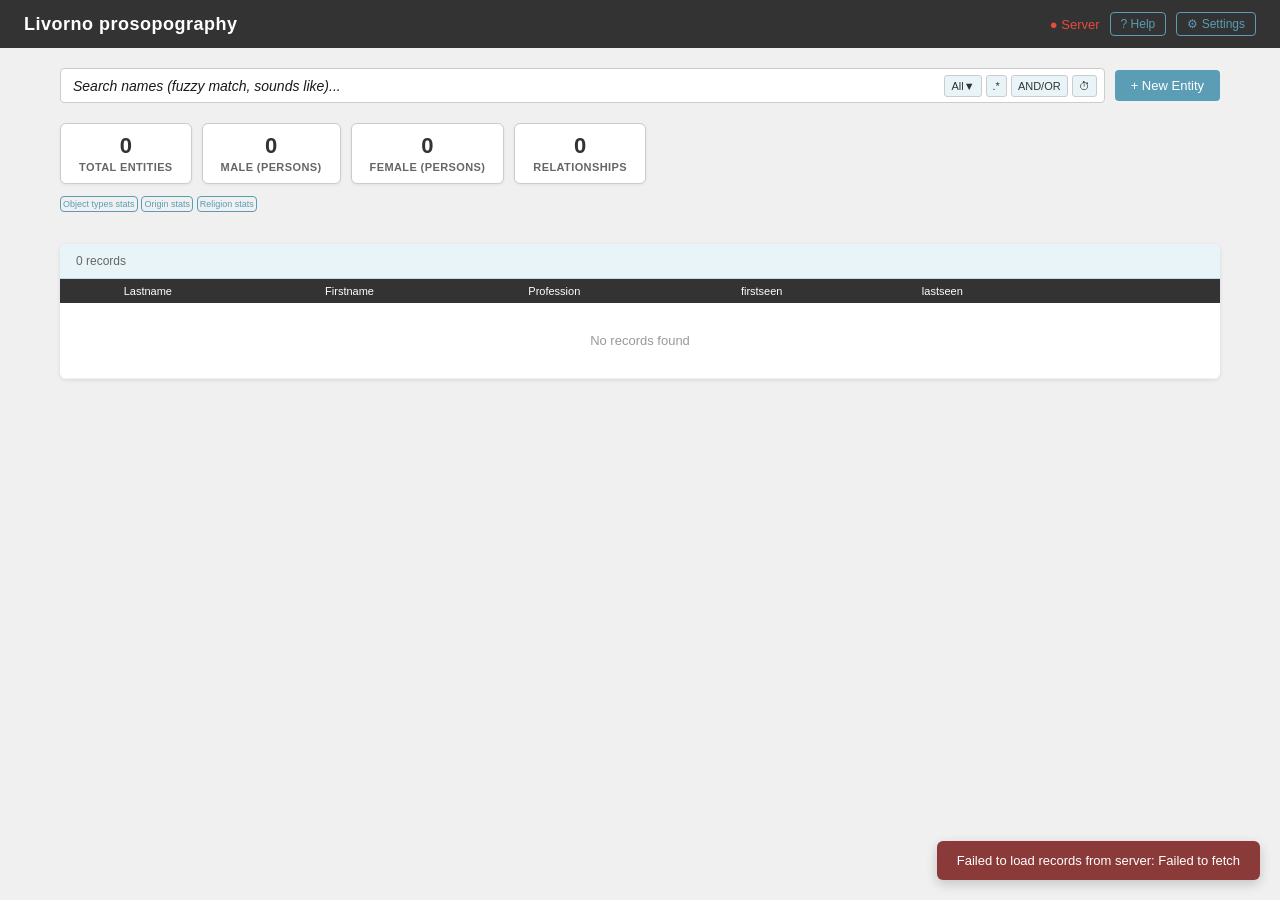
==== commit a7327ebc: "standalone app with server." ====
--- a/index.html
+++ b/index.html
@@ -1,73 +1,78 @@
 <!doctype html>
 <html lang="en">
-    <head>
-        <meta charset="UTF-8" />
-        <meta name="viewport" content="width=device-width, initial-scale=1.0" />
-        <meta name="robots" content="noindex" />
-        <title>Livorno prosopography</title>
-        <!-- PWA Manifest -->
-        <link rel="manifest" href="manifest.json" />
-        <!-- Theme colors -->
-        <meta name="theme-color" content="#FFF" />
-        <meta name="apple-mobile-web-app-capable" content="yes" />
-        <meta name="apple-mobile-web-app-status-bar-style" content="white-translucent" />
-        <meta name="apple-mobile-web-app-title" content="Livorno Prosopography" />
-        <!-- Icons -->
-        <link rel="icon" type="image/png" sizes="32x32" href="icons/icon-32x32.png" />
-        <link rel="icon" type="image/png" href="icons/favicon-96x96.png" sizes="96x96" />
-        <link rel="icon" type="image/x-icon" href="icons/favicon.ico" />
-        <link rel="icon" type="image/svg+xml" href="icons/favicon.svg" />
-        <link rel="shortcut icon" href="icons/favicon.ico" />
-        <link rel="apple-touch-icon" sizes="180x180" href="icons/apple-touch-icon.png" />
-        <link rel="apple-touch-icon" href="icons/icon-152x152.png" />
-        <!-- Style sheet  -->
-        <link rel="stylesheet" href="styles.css" />
-        <!-- SheetJS for Excel import -->
-        <script src="https://cdn.sheetjs.com/xlsx-0.20.1/package/dist/xlsx.full.min.js"></script>
-        <!-- D3.js for network visualization -->
-        <script src="https://d3js.org/d3.v7.min.js"></script>
-    </head>
-    <body>
-        <header>
-            <h1>Livorno prosopography</h1>
-            <div style="display: flex; gap: 10px">
-                <button class="btn-ghost btn-small" id="btn-sync-push">↑ Push</button>
-                <button class="btn-ghost btn-small" id="btn-help">? Help</button>
-                <button class="btn-ghost btn-small" id="btn-settings-toggle">⚙ Settings</button>
-            </div>
-        </header>
-
-        <div id="app">
-            <!-- Settings panel -->
-            <div id="settings-panel">
-                <h3>Settings</h3>
-                <div
-                    id="mode-indicator"
-                    style="
-                        margin-bottom: 14px;
-                        padding: 10px;
-                        background: var(--ice-blue);
-                        border-radius: 4px;
-                        font-size: 12px;
-                        display: flex;
-                        justify-content: space-between;
-                        align-items: center;
-                    "
-                >
-                    <div><strong>Mode:</strong> <span id="current-mode">User Mode</span></div>
-                    <button class="btn-ghost btn-small" id="btn-switch-mode">Switch Mode</button>
-                </div>
-                <div class="form-grid">
-                    <div class="form-group">
-                        <label>Codeberg API Token</label>
+
+<head>
+    <meta charset="UTF-8" />
+    <meta name="viewport" content="width=device-width, initial-scale=1.0" />
+    <meta name="robots" content="noindex" />
+    <title>Livorno prosopography</title>
+    <!-- PWA Manifest -->
+    <link rel="manifest" href="manifest.json" />
+    <!-- Theme colors -->
+    <meta name="theme-color" content="#FFF" />
+    <meta name="apple-mobile-web-app-capable" content="yes" />
+    <meta name="apple-mobile-web-app-status-bar-style" content="white-translucent" />
+    <meta name="apple-mobile-web-app-title" content="Livorno Prosopography" />
+    <!-- Icons -->
+    <link rel="icon" type="image/png" sizes="32x32" href="icons/icon-32x32.png" />
+    <link rel="icon" type="image/png" href="icons/favicon-96x96.png" sizes="96x96" />
+    <link rel="icon" type="image/x-icon" href="icons/favicon.ico" />
+    <link rel="icon" type="image/svg+xml" href="icons/favicon.svg" />
+    <link rel="shortcut icon" href="icons/favicon.ico" />
+    <link rel="apple-touch-icon" sizes="180x180" href="icons/apple-touch-icon.png" />
+    <link rel="apple-touch-icon" href="icons/icon-152x152.png" />
+    <!-- Style sheet  -->
+    <link rel="stylesheet" href="styles.css" />
+    <!-- SheetJS for Excel import -->
+    <script src="https://cdn.sheetjs.com/xlsx-0.20.1/package/dist/xlsx.full.min.js"></script>
+    <!-- D3.js for network visualization -->
+    <script src="https://d3js.org/d3.v7.min.js"></script>
+    <script src="https://cdn.counter.dev/script.js" data-id="96139af8-131d-4e14-9d43-b16c553ceece"
+        data-utcoffset="1"></script>
+</head>
+
+<body>
+    <header>
+        <h1>Livorno prosopography</h1>
+        <div style="display: flex; gap: 10px; align-items: center">
+            <span id="server-status" style="font-size: 13px; color: var(--mid-grey); cursor: default">◌ Server</span>
+            <button class="btn-ghost btn-small" id="btn-help">? Help</button>
+            <button class="btn-ghost btn-small" id="btn-settings-toggle">⚙ Settings</button>
+        </div>
+    </header>
+
+    <div id="app">
+        <!-- Settings panel -->
+        <div id="settings-panel">
+            <h3>Settings</h3>
+
+            <!-- Data server -->
+            <div class="form-grid" style="margin-bottom: 14px;">
+                <div class="form-group full-width" style="display: flex; gap: 8px; align-items: flex-end;">
+                    <div style="flex: 1;">
+                        <label>Data Server URL</label>
+                        <input type="text" id="setting-server-url" placeholder="http://localhost:8080" />
+                    </div>
+                    <button class="btn-ghost btn-small" id="btn-test-connection" style="white-space: nowrap; margin-bottom: 1px;">Test</button>
+                </div>
+            </div>
+
+            <!-- Codeberg (optional backup) -->
+            <details style="margin-bottom: 14px;">
+                <summary style="font-size: 13px; font-weight: 600; cursor: pointer; color: var(--mid-grey); padding: 4px 0;">
+                    Codeberg Backup (optional)
+                </summary>
+                <div class="form-grid" style="margin-top: 10px;">
+                    <div class="form-group">
+                        <label>API Token</label>
                         <input type="text" id="setting-token" placeholder="your_api_token" />
                     </div>
                     <div class="form-group">
-                        <label>Codeberg Username</label>
+                        <label>Username</label>
                         <input type="text" id="setting-owner" placeholder="your_username" />
                     </div>
                     <div class="form-group">
-                        <label>Repository Name</label>
+                        <label>Repository</label>
                         <input type="text" id="setting-repo" placeholder="your_repo" />
                     </div>
                     <div class="form-group">
@@ -75,44 +80,40 @@
                         <input type="text" id="setting-branch" placeholder="main" />
                     </div>
                 </div>
-                <div
-                    style="
-                        margin-top: 14px;
-                        padding: 10px;
-                        background: var(--ice-blue);
-                        border-radius: 4px;
-                        font-size: 12px;
-                        color: var(--mid-grey);
-                    "
-                >
+                <div style="margin-top: 10px; display: flex; gap: 8px;">
+                    <button class="btn-ghost btn-small" id="btn-sync-push">↑ Push to Codeberg</button>
+                    <button class="btn-ghost btn-small" id="btn-sync-pull">↓ Pull from Codeberg</button>
+                </div>
+                <div style="
+                            margin-top: 10px;
+                            padding: 8px;
+                            background: var(--ice-blue);
+                            border-radius: 4px;
+                            font-size: 11px;
+                            color: var(--mid-grey);
+                        ">
                     <div><strong>Last Push:</strong> <span id="last-push-time">Never</span></div>
-                    <div style="margin-top: 4px">
-                        <strong>Last Pull:</strong> <span id="last-pull-time">Never</span>
-                    </div>
-                </div>
-                <div style="margin-top: 14px; display: flex; gap: 10px; flex-wrap: wrap">
-                    <button class="btn-primary" id="btn-save-settings">Save Settings</button>
-                    <button class="btn-ghost btn-small" id="btn-show-deleted">Show Deleted</button>
-                    <button class="btn-ghost btn-small" id="btn-sync-pull">↓ Pull</button>
-                    <button class="btn-secondary btn-small" id="btn-import">⬆ Import Excel</button>
-                    <button class="btn-secondary btn-small" id="btn-export">⬇ Export</button>
-                    <button class="btn-ghost btn-small" id="btn-license">📄 License</button>
-                    <input type="file" id="file-input" accept=".xlsx,.xls" class="hidden" />
-                </div>
-            </div>
-
-            <!-- Toolbar -->
-            <div id="toolbar">
-                <div style="display: flex; gap: 10px; flex: 1; align-items: center">
-                    <div style="position: relative; flex: 1">
-                        <input
-                            type="text"
-                            id="search-input"
-                            placeholder="Search names (fuzzy match, sounds like)..."
-                            style="width: 100%; padding-left: 12px; padding-right: 180px"
-                        />
-                        <div
-                            style="
+                    <div style="margin-top: 2px"><strong>Last Pull:</strong> <span id="last-pull-time">Never</span></div>
+                </div>
+            </details>
+
+            <div style="display: flex; gap: 10px; flex-wrap: wrap">
+                <button class="btn-primary" id="btn-save-settings">Save Settings</button>
+                <button class="btn-ghost btn-small" id="btn-show-deleted">Show Deleted</button>
+                <button class="btn-secondary btn-small" id="btn-import">⬆ Import Excel</button>
+                <button class="btn-secondary btn-small" id="btn-export">⬇ Export</button>
+                <button class="btn-ghost btn-small" id="btn-license">📄 License</button>
+                <input type="file" id="file-input" accept=".xlsx,.xls" class="hidden" />
+            </div>
+        </div>
+
+        <!-- Toolbar -->
+        <div id="toolbar">
+            <div style="display: flex; gap: 10px; flex: 1; align-items: center">
+                <div style="position: relative; flex: 1">
+                    <input type="text" id="search-input" placeholder="Search names (fuzzy match, sounds like)..."
+                        style="width: 100%; padding-left: 12px; padding-right: 180px" />
+                    <div style="
                                 position: absolute;
                                 right: 8px;
                                 top: 50%;
@@ -120,66 +121,47 @@
                                 display: flex;
                                 gap: 4px;
                                 align-items: center;
-                            "
-                        >
-                            <button
-                                class="search-input-btn"
-                                id="btn-search-scope"
-                                title="Select search scope"
-                            >
-                                <span id="scope-display">All</span>▼
-                            </button>
-                            <button
-                                class="search-input-btn"
-                                id="btn-toggle-regex"
-                                title="Toggle regex search"
-                            >
-                                .*
-                            </button>
-                            <button
-                                class="search-input-btn"
-                                id="btn-toggle-advanced"
-                                title="Toggle advanced query syntax"
-                            >
-                                AND/OR
-                            </button>
-                            <button
-                                class="search-input-btn"
-                                id="btn-search-history"
-                                title="Search history"
-                            >
-                                ⏱
-                            </button>
-                        </div>
-                    </div>
-                </div>
-                <button class="btn-primary" id="btn-new">+ New Entity</button>
-            </div>
-
-            <!-- Statistics pane -->
-
-            <div id="stats-pane">
-                <div class="stat-card stat-card--clickable" id="stat-card-total">
-                    <span class="stat-value" id="stat-total">—</span>
-                    <span class="stat-label">Total entities</span>
-                </div>
-
-                <div class="stat-card stat-card--clickable" id="stat-card-male">
-                    <span class="stat-value" id="stat-male">—</span>
-                    <span class="stat-label">Male (persons)</span>
-                </div>
-                <div class="stat-card stat-card--clickable" id="stat-card-female">
-                    <span class="stat-value" id="stat-female">—</span>
-                    <span class="stat-label">Female (persons)</span>
-                </div>
-                <div class="stat-card stat-card--clickable" id="stat-card-relationships">
-                    <span class="stat-value" id="stat-relationships">—</span>
-                    <span class="stat-label">Relationships</span>
-                </div>
-                <div class="buttonbar">
-                    <button
-                        class="btn-ghost btn-in-statcard"
-                        onclick="
+                            ">
+                        <button class="search-input-btn" id="btn-search-scope" title="Select search scope">
+                            <span id="scope-display">All</span>▼
+                        </button>
+                        <button class="search-input-btn" id="btn-toggle-regex" title="Toggle regex search">
+                            .*
+                        </button>
+                        <button class="search-input-btn" id="btn-toggle-advanced" title="Toggle advanced query syntax">
+                            AND/OR
+                        </button>
+                        <button class="search-input-btn" id="btn-search-history" title="Search history">
+                            ⏱
+                        </button>
+                    </div>
+                </div>
+            </div>
+            <button class="btn-primary" id="btn-new">+ New Entity</button>
+        </div>
+
+        <!-- Statistics pane -->
+
+        <div id="stats-pane">
+            <div class="stat-card stat-card--clickable" id="stat-card-total">
+                <span class="stat-value" id="stat-total">—</span>
+                <span class="stat-label">Total entities</span>
+            </div>
+
+            <div class="stat-card stat-card--clickable" id="stat-card-male">
+                <span class="stat-value" id="stat-male">—</span>
+                <span class="stat-label">Male (persons)</span>
+            </div>
+            <div class="stat-card stat-card--clickable" id="stat-card-female">
+                <span class="stat-value" id="stat-female">—</span>
+                <span class="stat-label">Female (persons)</span>
+            </div>
+            <div class="stat-card stat-card--clickable" id="stat-card-relationships">
+                <span class="stat-value" id="stat-relationships">—</span>
+                <span class="stat-label">Relationships</span>
+            </div>
+            <div class="buttonbar">
+                <button class="btn-ghost btn-in-statcard" onclick="
                             var coll = document.getElementsByClassName('objecttypesstats');
                             for (var i = 0, len = coll.length; i < len; i++) {
                                 if (coll[i].style.display === 'none') {
@@ -192,13 +174,10 @@
                                     this.classList.add('btn-ghost');
                                 }
                             }
-                        "
-                    >
-                        Object types stats
-                    </button>
-                    <button
-                        class="btn-ghost btn-in-statcard"
-                        onclick="
+                        ">
+                    Object types stats
+                </button>
+                <button class="btn-ghost btn-in-statcard" onclick="
                             if (
                                 document.getElementById('origin-stats-container').style.display ===
                                 'none'
@@ -213,13 +192,10 @@
                                 this.classList.remove('btn-primary');
                                 this.classList.add('btn-ghost');
                             }
-                        "
-                    >
-                        Origin stats
-                    </button>
-                    <button
-                        class="btn-ghost btn-in-statcard"
-                        onclick="
+                        ">
+                    Origin stats
+                </button>
+                <button class="btn-ghost btn-in-statcard" onclick="
                             if (
                                 document.getElementById('religion-stats-container').style
                                     .display === 'none'
@@ -234,206 +210,179 @@
                                 this.classList.remove('btn-primary');
                                 this.classList.add('btn-ghost');
                             }
-                        "
-                    >
-                        Religion stats
-                    </button>
-                </div>
-                <div style="display: none" id="origin-stats-container"></div>
-                <div style="display: none" id="religion-stats-container"></div>
-                <div
-                    style="display: none"
-                    class="stat-card stat-card--clickable objecttypesstats"
-                    id="stat-card-persons"
-                >
-                    <span class="stat-value" id="stat-persons">—</span>
-                    <span class="stat-label">Persons</span>
-                </div>
-                <div
-                    style="display: none"
-                    class="stat-card stat-card--clickable objecttypesstats"
-                    id="stat-card-associations"
-                >
-                    <span class="stat-value" id="stat-associations">—</span>
-                    <span class="stat-label">Associations</span>
-                </div>
-                <div
-                    style="display: none"
-                    class="stat-card stat-card--clickable objecttypesstats"
-                    id="stat-card-institutions"
-                >
-                    <span class="stat-value" id="stat-institutions">—</span>
-                    <span class="stat-label">Institutions</span>
-                </div>
-                <div
-                    style="display: none"
-                    class="stat-card stat-card--clickable objecttypesstats"
-                    id="stat-card-companies"
-                >
-                    <span class="stat-value" id="stat-companies">—</span>
-                    <span class="stat-label">Companies</span>
-                </div>
-            </div>
-
-            <!-- Records table -->
-            <div id="records-container">
-                <div id="records-count">Loading...</div>
-                <table id="records-table">
-                    <thead>
-                        <tr>
-                            <th></th>
-                            <th data-col="lastname">Lastname</th>
-                            <th data-col="firstname">Firstname</th>
-                            <th data-col="profession">Profession</th>
-                            <th data-col="firstseen">firstseen</th>
-                            <th data-col="lastseen">lastseen</th>
-                            <th>&nbsp;</th>
-                            <th>&nbsp;</th>
-                        </tr>
-                    </thead>
-                    <tbody id="records-tbody"></tbody>
-                </table>
-            </div>
-        </div>
-
-        <!-- Person Form Modal -->
-        <div id="person-modal" class="modal-overlay hidden">
-            <div class="modal">
-                <div class="modal-header">
-                    <h2 id="modal-title">New Person</h2>
-                    <button class="modal-close" id="modal-close-btn">✕</button>
-                </div>
-                <div class="modal-body">
-                    <div class="form-grid">
-                        <!-- Entity Type -->
-                        <div class="form-group">
-                            <label>Entity Type</label>
-                            <select id="field-entity-type">
-                                <option value="person">Person</option>
-                                <option value="association">Association</option>
-                                <option value="institution">Institution</option>
-                                <option value="company">Company</option>
-                            </select>
+                        ">
+                    Religion stats
+                </button>
+            </div>
+            <div style="display: none" id="origin-stats-container"></div>
+            <div style="display: none" id="religion-stats-container"></div>
+            <div style="display: none" class="stat-card stat-card--clickable objecttypesstats" id="stat-card-persons">
+                <span class="stat-value" id="stat-persons">—</span>
+                <span class="stat-label">Persons</span>
+            </div>
+            <div style="display: none" class="stat-card stat-card--clickable objecttypesstats"
+                id="stat-card-associations">
+                <span class="stat-value" id="stat-associations">—</span>
+                <span class="stat-label">Associations</span>
+            </div>
+            <div style="display: none" class="stat-card stat-card--clickable objecttypesstats"
+                id="stat-card-institutions">
+                <span class="stat-value" id="stat-institutions">—</span>
+                <span class="stat-label">Institutions</span>
+            </div>
+            <div style="display: none" class="stat-card stat-card--clickable objecttypesstats" id="stat-card-companies">
+                <span class="stat-value" id="stat-companies">—</span>
+                <span class="stat-label">Companies</span>
+            </div>
+        </div>
+
+        <!-- Records table -->
+        <div id="records-container">
+            <div id="records-count">Loading...</div>
+            <table id="records-table">
+                <thead>
+                    <tr>
+                        <th></th>
+                        <th data-col="lastname">Lastname</th>
+                        <th data-col="firstname">Firstname</th>
+                        <th data-col="profession">Profession</th>
+                        <th data-col="firstseen">firstseen</th>
+                        <th data-col="lastseen">lastseen</th>
+                        <th>&nbsp;</th>
+                        <th>&nbsp;</th>
+                    </tr>
+                </thead>
+                <tbody id="records-tbody"></tbody>
+            </table>
+        </div>
+    </div>
+
+    <!-- Person Form Modal -->
+    <div id="person-modal" class="modal-overlay hidden">
+        <div class="modal">
+            <div class="modal-header">
+                <h2 id="modal-title">New Person</h2>
+                <button class="modal-close" id="modal-close-btn">✕</button>
+            </div>
+            <div class="modal-body">
+                <div class="form-grid">
+                    <!-- Entity Type -->
+                    <div class="form-group">
+                        <label>Entity Type</label>
+                        <select id="field-entity-type">
+                            <option value="person">Person</option>
+                            <option value="association">Association</option>
+                            <option value="institution">Institution</option>
+                            <option value="company">Company</option>
+                        </select>
+                    </div>
+
+                    <!-- Lastname -->
+                    <div class="form-group">
+                        <label for="field-lastname">Lastname *</label>
+                        <div class="lookup-wrapper">
+                            <input type="text" id="field-lastname" placeholder="Primary lastname" autocomplete="off" />
+                            <div id="lastname-lookup" class="lookup-dropdown hidden"></div>
                         </div>
-
-                        <!-- Lastname -->
-                        <div class="form-group">
-                            <label for="field-lastname">Lastname *</label>
-                            <div class="lookup-wrapper">
-                                <input
-                                    type="text"
-                                    id="field-lastname"
-                                    placeholder="Primary lastname"
-                                    autocomplete="off"
-                                />
-                                <div id="lastname-lookup" class="lookup-dropdown hidden"></div>
-                            </div>
-                        </div>
-
-                        <!-- Firstname -->
-                        <div class="form-group">
-                            <label for="field-firstname">Firstname</label>
-                            <input
-                                type="text"
-                                id="field-firstname"
-                                placeholder="Primary firstname"
-                            />
-                        </div>
-
-                        <!-- Patronymic -->
-                        <div class="form-group">
-                            <label>Patronymic</label>
-                            <input type="text" id="field-patronymic" />
-                        </div>
-
-                        <!-- Relationship Summary -->
-                        <div class="form-group full-width">
-                            <div
-                                id="relationship-summary"
-                                style="
+                    </div>
+
+                    <!-- Firstname -->
+                    <div class="form-group">
+                        <label for="field-firstname">Firstname</label>
+                        <input type="text" id="field-firstname" placeholder="Primary firstname" />
+                    </div>
+
+                    <!-- Patronymic -->
+                    <div class="form-group">
+                        <label>Patronymic</label>
+                        <input type="text" id="field-patronymic" />
+                    </div>
+
+                    <!-- Relationship Summary -->
+                    <div class="form-group full-width">
+                        <div id="relationship-summary" style="
                                     margin-bottom: 20px;
                                     padding: 12px;
                                     background: var(--pale-grey);
                                     border-radius: 4px;
                                     border: 1px solid var(--light-grey);
-                                "
-                            ></div>
-                        </div>
-
-                        <!-- Lastname variations -->
-                        <div class="form-group full-width">
-                            <label>Lastname Variations</label>
-                            <div class="array-field" id="lastname-variations-container"></div>
-                            <button class="btn-ghost add-item-btn" id="add-lastname-variation">
-                                + Add variation
-                            </button>
-                        </div>
-
-                        <!-- Firstname variations -->
-                        <div class="form-group full-width">
-                            <label>Firstname Variations</label>
-                            <div class="array-field" id="firstname-variations-container"></div>
-                            <button class="btn-ghost add-item-btn" id="add-firstname-variation">
-                                + Add variation
-                            </button>
-                        </div>
-
-                        <!-- Relationships -->
-                        <div class="form-group full-width">
-                            <label>Relationships</label>
-                            <div class="array-field" id="relationships-container"></div>
-                            <button class="btn-ghost add-item-btn" id="add-relationship">
-                                + Add relationship
-                            </button>
-                        </div>
-
-                        <!-- Notes -->
-                        <div class="form-group full-width">
-                            <label>Opmerkingen / Notes</label>
-                            <textarea id="field-notes"></textarea>
-                        </div>
-
-                        <!-- Gender -->
-                        <div class="form-group">
-                            <label>Gender</label>
-                            <select id="field-gender">
-                                <option value="M">Male</option>
-                                <option value="F">Female</option>
-                            </select>
-                        </div>
-
-                        <!-- City -->
-                        <div class="form-group">
-                            <label>City</label>
-                            <input type="text" id="field-city" />
-                        </div>
-
-                        <!-- Profession -->
-                        <div class="form-group">
-                            <label>Profession</label>
-                            <input type="text" id="field-profession" />
-                        </div>
-
-                        <!-- Origin -->
-                        <div class="form-group">
-                            <label>Origin</label>
-                            <input type="text" id="field-origin" />
-                        </div>
-
-                        <!-- Religion -->
-                        <div class="form-group">
-                            <label>Religion</label>
-                            <input type="text" id="field-religion" />
-                        </div>
-
-                        <!-- MoCO-A since -->
-                        <div class="form-group">
-                            <label>Member of Nazione Since</label>
-                            <input type="text" id="field-mocosince" />
-                        </div>
-
-                        <!-- Lasting -->
-                        <!--
+                                "></div>
+                    </div>
+
+                    <!-- Lastname variations -->
+                    <div class="form-group full-width">
+                        <label>Lastname Variations</label>
+                        <div class="array-field" id="lastname-variations-container"></div>
+                        <button class="btn-ghost add-item-btn" id="add-lastname-variation">
+                            + Add variation
+                        </button>
+                    </div>
+
+                    <!-- Firstname variations -->
+                    <div class="form-group full-width">
+                        <label>Firstname Variations</label>
+                        <div class="array-field" id="firstname-variations-container"></div>
+                        <button class="btn-ghost add-item-btn" id="add-firstname-variation">
+                            + Add variation
+                        </button>
+                    </div>
+
+                    <!-- Relationships -->
+                    <div class="form-group full-width">
+                        <label>Relationships</label>
+                        <div class="array-field" id="relationships-container"></div>
+                        <button class="btn-ghost add-item-btn" id="add-relationship">
+                            + Add relationship
+                        </button>
+                    </div>
+
+                    <!-- Notes -->
+                    <div class="form-group full-width">
+                        <label>Opmerkingen / Notes</label>
+                        <textarea id="field-notes"></textarea>
+                    </div>
+
+                    <!-- Gender -->
+                    <div class="form-group">
+                        <label>Gender</label>
+                        <select id="field-gender">
+                            <option value="M">Male</option>
+                            <option value="F">Female</option>
+                        </select>
+                    </div>
+
+                    <!-- City -->
+                    <div class="form-group">
+                        <label>City</label>
+                        <input type="text" id="field-city" />
+                    </div>
+
+                    <!-- Profession -->
+                    <div class="form-group">
+                        <label>Profession</label>
+                        <input type="text" id="field-profession" />
+                    </div>
+
+                    <!-- Origin -->
+                    <div class="form-group">
+                        <label>Origin</label>
+                        <input type="text" id="field-origin" />
+                    </div>
+
+                    <!-- Religion -->
+                    <div class="form-group">
+                        <label>Religion</label>
+                        <input type="text" id="field-religion" />
+                    </div>
+
+                    <!-- MoCO-A since -->
+                    <div class="form-group">
+                        <label>Member of Nazione Since</label>
+                        <input type="text" id="field-mocosince" />
+                    </div>
+
+                    <!-- Lasting -->
+                    <!--
                         <div class="form-group">
 
                             <label>Lasting</label>
@@ -442,353 +391,312 @@
                         </div>
                         -->
 
-                        <!-- First seen -->
-                        <div class="form-group">
-                            <label>First Seen</label>
-                            <input type="text" id="field-firstseen" />
-                        </div>
-
-                        <!-- Last seen -->
-                        <div class="form-group">
-                            <label>Last Seen</label>
-                            <input type="text" id="field-lastseen" />
-                        </div>
-
-                        <!-- Year of birth -->
-                        <div class="form-group">
-                            <label>Year of Birth</label>
-                            <input type="text" id="field-yob" />
-                        </div>
-
-                        <!-- Born in -->
-                        <div class="form-group">
-                            <label>Born In</label>
-                            <input type="text" id="field-bornin" />
-                        </div>
-
-                        <!-- Year of death -->
-                        <div class="form-group">
-                            <label>Year of Death</label>
-                            <input type="text" id="field-yod" />
-                        </div>
-
-                        <!-- Died in -->
-                        <div class="form-group">
-                            <label>Died In</label>
-                            <input type="text" id="field-diedin" />
-                        </div>
-
-                        <!-- Zotero references -->
-                        <div class="form-group full-width">
-                            <label>Zotero References</label>
-                            <div class="array-field" id="zotero-container"></div>
-                            <button class="btn-ghost add-item-btn" id="add-zotero">
-                                + Add Zotero reference
-                            </button>
-                        </div>
-
-                        <!-- Archief references -->
-                        <div class="form-group full-width">
-                            <label>Archief References</label>
-                            <div class="array-field" id="archief-container"></div>
-                            <button class="btn-ghost add-item-btn" id="add-archief">
-                                + Add Archief reference
-                            </button>
-                        </div>
-                    </div>
-                </div>
-                <div class="modal-footer">
-                    <button class="btn-danger btn-small hidden" id="btn-delete-person">
-                        Delete
-                    </button>
-                    <button class="btn-secondary" id="btn-cancel-modal">Cancel</button>
-                    <button class="btn-primary" id="btn-save-person">Save</button>
-                </div>
-            </div>
-        </div>
-
-        <!-- Generic dialog overlay -->
-        <div id="dialog-overlay" class="modal-overlay hidden">
-            <div class="dialog-box">
-                <h3 id="dialog-title"></h3>
-                <p id="dialog-message"></p>
-                <div class="dialog-buttons" id="dialog-buttons"></div>
-            </div>
-        </div>
-
-        <!-- Progress dialog overlay -->
-        <div id="progress-overlay" class="modal-overlay hidden">
-            <div class="dialog-box">
-                <h3 id="progress-title">Syncing...</h3>
-                <p id="progress-message">Preparing...</p>
-                <div
-                    style="
+                    <!-- First seen -->
+                    <div class="form-group">
+                        <label>First Seen</label>
+                        <input type="text" id="field-firstseen" />
+                    </div>
+
+                    <!-- Last seen -->
+                    <div class="form-group">
+                        <label>Last Seen</label>
+                        <input type="text" id="field-lastseen" />
+                    </div>
+
+                    <!-- Year of birth -->
+                    <div class="form-group">
+                        <label>Year of Birth</label>
+                        <input type="text" id="field-yob" />
+                    </div>
+
+                    <!-- Born in -->
+                    <div class="form-group">
+                        <label>Born In</label>
+                        <input type="text" id="field-bornin" />
+                    </div>
+
+                    <!-- Year of death -->
+                    <div class="form-group">
+                        <label>Year of Death</label>
+                        <input type="text" id="field-yod" />
+                    </div>
+
+                    <!-- Died in -->
+                    <div class="form-group">
+                        <label>Died In</label>
+                        <input type="text" id="field-diedin" />
+                    </div>
+
+                    <!-- Zotero references -->
+                    <div class="form-group full-width">
+                        <label>Zotero References</label>
+                        <div class="array-field" id="zotero-container"></div>
+                        <button class="btn-ghost add-item-btn" id="add-zotero">
+                            + Add Zotero reference
+                        </button>
+                    </div>
+
+                    <!-- Archief references -->
+                    <div class="form-group full-width">
+                        <label>Archief References</label>
+                        <div class="array-field" id="archief-container"></div>
+                        <button class="btn-ghost add-item-btn" id="add-archief">
+                            + Add Archief reference
+                        </button>
+                    </div>
+                </div>
+            </div>
+            <div class="modal-footer">
+                <button class="btn-danger btn-small hidden" id="btn-delete-person">
+                    Delete
+                </button>
+                <button class="btn-secondary" id="btn-cancel-modal">Cancel</button>
+                <button class="btn-primary" id="btn-save-person">Save</button>
+            </div>
+        </div>
+    </div>
+
+    <!-- Generic dialog overlay -->
+    <div id="dialog-overlay" class="modal-overlay hidden">
+        <div class="dialog-box">
+            <h3 id="dialog-title"></h3>
+            <p id="dialog-message"></p>
+            <div class="dialog-buttons" id="dialog-buttons"></div>
+        </div>
+    </div>
+
+    <!-- Progress dialog overlay -->
+    <div id="progress-overlay" class="modal-overlay hidden">
+        <div class="dialog-box">
+            <h3 id="progress-title">Syncing...</h3>
+            <p id="progress-message">Preparing...</p>
+            <div style="
                         background: var(--pale-grey);
                         border-radius: 4px;
                         height: 8px;
                         overflow: hidden;
                         margin: 16px 0;
-                    "
-                >
-                    <div
-                        id="progress-bar"
-                        style="
+                    ">
+                <div id="progress-bar" style="
                             background: var(--ice-blue-dark);
                             height: 100%;
                             width: 0%;
                             transition: width 0.2s;
-                        "
-                    ></div>
-                </div>
-                <p id="progress-details" style="font-size: 12px; color: var(--mid-grey)"></p>
-            </div>
-        </div>
-
-        <!-- Person picker modal -->
-        <div id="person-picker-modal" class="modal-overlay hidden">
-            <div class="modal">
-                <div class="modal-header">
-                    <h2>Select Person</h2>
-                    <button class="modal-close" id="person-picker-close">✕</button>
-                </div>
-                <div class="modal-body">
-                    <input
-                        type="text"
-                        id="person-picker-search"
-                        placeholder="Search by name..."
-                        style="
+                        "></div>
+            </div>
+            <p id="progress-details" style="font-size: 12px; color: var(--mid-grey)"></p>
+        </div>
+    </div>
+
+    <!-- Person picker modal -->
+    <div id="person-picker-modal" class="modal-overlay hidden">
+        <div class="modal">
+            <div class="modal-header">
+                <h2>Select Person</h2>
+                <button class="modal-close" id="person-picker-close">✕</button>
+            </div>
+            <div class="modal-body">
+                <input type="text" id="person-picker-search" placeholder="Search by name..." style="
                             width: 100%;
                             padding: 8px;
                             margin-bottom: 12px;
                             border: 1px solid var(--light-grey);
                             border-radius: 4px;
-                        "
-                    />
-                    <div
-                        id="person-picker-results"
-                        style="max-height: 400px; overflow-y: auto"
-                    ></div>
-                </div>
-            </div>
-        </div>
-
-        <!-- Search scope selector modal -->
-        <div id="search-scope-modal" class="modal-overlay hidden">
-            <div class="dialog-box" style="max-width: 400px">
-                <h3>Search Scope</h3>
-                <p style="margin-bottom: 16px; font-size: 12px; color: var(--mid-grey)">
-                    Select which fields to search:
-                </p>
-                <div style="max-height: 300px; overflow-y: auto">
-                    <label style="display: block; margin-bottom: 8px; cursor: pointer">
-                        <input type="checkbox" class="scope-checkbox" value="all" checked />
-                        All Fields
-                    </label>
-                    <label style="display: block; margin-bottom: 8px; cursor: pointer">
-                        <input type="checkbox" class="scope-checkbox" value="name" />
-                        Name (all name fields)
-                    </label>
-                    <label style="display: block; margin-bottom: 8px; cursor: pointer">
-                        <input type="checkbox" class="scope-checkbox" value="lastname" />
-                        Lastname
-                    </label>
-                    <label style="display: block; margin-bottom: 8px; cursor: pointer">
-                        <input type="checkbox" class="scope-checkbox" value="firstname" />
-                        Firstname
-                    </label>
-                    <label style="display: block; margin-bottom: 8px; cursor: pointer">
-                        <input type="checkbox" class="scope-checkbox" value="entityType" />
-                        Entity Type
-                    </label>
-                    <label style="display: block; margin-bottom: 8px; cursor: pointer">
-                        <input type="checkbox" class="scope-checkbox" value="patronymic" />
-                        Patronymic
-                    </label>
-                    <label style="display: block; margin-bottom: 8px; cursor: pointer">
-                        <input type="checkbox" class="scope-checkbox" value="gender" />
-                        Gender
-                    </label>
-                    <label style="display: block; margin-bottom: 8px; cursor: pointer">
-                        <input type="checkbox" class="scope-checkbox" value="origin" />
-                        Origin
-                    </label>
-                    <label style="display: block; margin-bottom: 8px; cursor: pointer">
-                        <input type="checkbox" class="scope-checkbox" value="city" />
-                        City
-                    </label>
-                    <label style="display: block; margin-bottom: 8px; cursor: pointer">
-                        <input type="checkbox" class="scope-checkbox" value="profession" />
-                        Profession
-                    </label>
-                    <label style="display: block; margin-bottom: 8px; cursor: pointer">
-                        <input type="checkbox" class="scope-checkbox" value="religion" />
-                        Religion
-                    </label>
-                    <label style="display: block; margin-bottom: 8px; cursor: pointer">
-                        <input type="checkbox" class="scope-checkbox" value="notes" />
-                        Notes
-                    </label>
-                    <label style="display: block; margin-bottom: 8px; cursor: pointer">
-                        <input type="checkbox" class="scope-checkbox" value="references" />
-                        References
-                    </label>
-                    <label style="display: block; margin-bottom: 8px; cursor: pointer">
-                        <input type="checkbox" class="scope-checkbox" value="relationships" />
-                        Relationships
-                    </label>
-                    <label style="display: block; margin-bottom: 8px; cursor: pointer">
-                        <input type="checkbox" class="scope-checkbox" value="timespan" />
-                        Timespan (Firstseen-Lastseen)
-                    </label>
-                </div>
-                <div style="margin-top: 16px; display: flex; gap: 10px; justify-content: flex-end">
-                    <button class="btn-secondary btn-small" id="btn-scope-cancel">Cancel</button>
-                    <button class="btn-primary btn-small" id="btn-scope-apply">Apply</button>
-                </div>
-            </div>
-        </div>
-
-        <!-- Search history dropdown -->
-        <div id="search-history-dropdown" class="lookup-dropdown hidden"></div>
-
-        <!-- Relationship Network Modal -->
-        <div id="relationship-network-modal" class="modal-overlay hidden">
-            <div class="modal modalfullwidth">
-                <div class="modal-header">
-                    <h2>
-                        Relationship Network
-                        <span
-                            id="network-entity-count"
-                            style="
+                        " />
+                <div id="person-picker-results" style="max-height: 400px; overflow-y: auto"></div>
+            </div>
+        </div>
+    </div>
+
+    <!-- Search scope selector modal -->
+    <div id="search-scope-modal" class="modal-overlay hidden">
+        <div class="dialog-box" style="max-width: 400px">
+            <h3>Search Scope</h3>
+            <p style="margin-bottom: 16px; font-size: 12px; color: var(--mid-grey)">
+                Select which fields to search:
+            </p>
+            <div style="max-height: 300px; overflow-y: auto">
+                <label style="display: block; margin-bottom: 8px; cursor: pointer">
+                    <input type="checkbox" class="scope-checkbox" value="all" checked />
+                    All Fields
+                </label>
+                <label style="display: block; margin-bottom: 8px; cursor: pointer">
+                    <input type="checkbox" class="scope-checkbox" value="name" />
+                    Name (all name fields)
+                </label>
+                <label style="display: block; margin-bottom: 8px; cursor: pointer">
+                    <input type="checkbox" class="scope-checkbox" value="lastname" />
+                    Lastname
+                </label>
+                <label style="display: block; margin-bottom: 8px; cursor: pointer">
+                    <input type="checkbox" class="scope-checkbox" value="firstname" />
+                    Firstname
+                </label>
+                <label style="display: block; margin-bottom: 8px; cursor: pointer">
+                    <input type="checkbox" class="scope-checkbox" value="entityType" />
+                    Entity Type
+                </label>
+                <label style="display: block; margin-bottom: 8px; cursor: pointer">
+                    <input type="checkbox" class="scope-checkbox" value="patronymic" />
+                    Patronymic
+                </label>
+                <label style="display: block; margin-bottom: 8px; cursor: pointer">
+                    <input type="checkbox" class="scope-checkbox" value="gender" />
+                    Gender
+                </label>
+                <label style="display: block; margin-bottom: 8px; cursor: pointer">
+                    <input type="checkbox" class="scope-checkbox" value="origin" />
+                    Origin
+                </label>
+                <label style="display: block; margin-bottom: 8px; cursor: pointer">
+                    <input type="checkbox" class="scope-checkbox" value="city" />
+                    City
+                </label>
+                <label style="display: block; margin-bottom: 8px; cursor: pointer">
+                    <input type="checkbox" class="scope-checkbox" value="profession" />
+                    Profession
+                </label>
+                <label style="display: block; margin-bottom: 8px; cursor: pointer">
+                    <input type="checkbox" class="scope-checkbox" value="religion" />
+                    Religion
+                </label>
+                <label style="display: block; margin-bottom: 8px; cursor: pointer">
+                    <input type="checkbox" class="scope-checkbox" value="notes" />
+                    Notes
+                </label>
+                <label style="display: block; margin-bottom: 8px; cursor: pointer">
+                    <input type="checkbox" class="scope-checkbox" value="references" />
+                    References
+                </label>
+                <label style="display: block; margin-bottom: 8px; cursor: pointer">
+                    <input type="checkbox" class="scope-checkbox" value="relationships" />
+                    Relationships
+                </label>
+                <label style="display: block; margin-bottom: 8px; cursor: pointer">
+                    <input type="checkbox" class="scope-checkbox" value="timespan" />
+                    Timespan (Firstseen-Lastseen)
+                </label>
+            </div>
+            <div style="margin-top: 16px; display: flex; gap: 10px; justify-content: flex-end">
+                <button class="btn-secondary btn-small" id="btn-scope-cancel">Cancel</button>
+                <button class="btn-primary btn-small" id="btn-scope-apply">Apply</button>
+            </div>
+        </div>
+    </div>
+
+    <!-- Search history dropdown -->
+    <div id="search-history-dropdown" class="lookup-dropdown hidden"></div>
+
+    <!-- Relationship Network Modal -->
+    <div id="relationship-network-modal" class="modal-overlay hidden">
+        <div class="modal modalfullwidth">
+            <div class="modal-header">
+                <h2>
+                    Relationship Network
+                    <span id="network-entity-count" style="
                                 font-size: 12px;
                                 font-weight: 400;
                                 color: var(--mid-grey);
                                 margin-left: 8px;
-                            "
-                        ></span>
-                    </h2>
-                    <button class="modal-close" id="relationship-network-close">✕</button>
-                </div>
-                <div class="modal-body">
-                    <!-- View selector (List vs Graph) -->
-                    <div style="display: flex; gap: 10px; margin-bottom: 20px">
-                        <button class="btn-ghost btn-small" id="btn-list-view" style="flex: 1">
-                            📋 List View
-                        </button>
-                        <button class="btn-ghost btn-small" id="btn-graph-view" style="flex: 1">
-                            🕸 Graph View
-                        </button>
-                    </div>
-
-                    <!-- Legend -->
-                    <div
-                        id="relationship-legend"
-                        style="
+                            "></span>
+                </h2>
+                <button class="modal-close" id="relationship-network-close">✕</button>
+            </div>
+            <div class="modal-body">
+                <!-- View selector (List vs Graph) -->
+                <div style="display: flex; gap: 10px; margin-bottom: 20px">
+                    <button class="btn-ghost btn-small" id="btn-list-view" style="flex: 1">
+                        📋 List View
+                    </button>
+                    <button class="btn-ghost btn-small" id="btn-graph-view" style="flex: 1">
+                        🕸 Graph View
+                    </button>
+                </div>
+
+                <!-- Legend -->
+                <div id="relationship-legend" style="
                             margin-bottom: 20px;
                             padding: 12px;
                             background: var(--pale-grey);
                             border-radius: 4px;
-                        "
-                    >
-                        <div style="font-weight: 600; margin-bottom: 8px; font-size: 12px">
-                            Legend
-                            <span style="font-weight: 400; color: var(--mid-grey); font-size: 11px"
-                                >(click to filter)</span
-                            >:
-                        </div>
-                        <div
-                            id="legend-items"
-                            style="display: flex; flex-wrap: wrap; gap: 12px; font-size: 11px"
-                        ></div>
-                    </div>
-
-                    <!-- List view -->
-                    <div
-                        id="relationship-network-content"
-                        style="max-height: 500px; overflow-y: auto"
-                    >
-                        <!-- Dynamically populated with person cards -->
-                    </div>
-
-                    <!-- Graph view -->
-                    <div
-                        id="relationship-graph-container"
-                        style="
+                        ">
+                    <div style="font-weight: 600; margin-bottom: 8px; font-size: 12px">
+                        Legend
+                        <span style="font-weight: 400; color: var(--mid-grey); font-size: 11px">(click to
+                            filter)</span>:
+                    </div>
+                    <div id="legend-items" style="display: flex; flex-wrap: wrap; gap: 12px; font-size: 11px"></div>
+                </div>
+
+                <!-- List view -->
+                <div id="relationship-network-content" style="max-height: 500px; overflow-y: auto">
+                    <!-- Dynamically populated with person cards -->
+                </div>
+
+                <!-- Graph view -->
+                <div id="relationship-graph-container" style="
                             display: none;
                             border: 1px solid var(--light-grey);
                             border-radius: 4px;
                             background: var(--white);
-                        "
-                    >
-                        <div
-                            style="
+                        ">
+                    <div style="
                                 padding: 8px;
                                 border-bottom: 1px solid var(--light-grey);
                                 text-align: right;
-                            "
-                        >
-                            <button
-                                class="btn-ghost btn-small"
-                                id="btn-save-graph-png"
-                                title="Save graph as PNG"
-                            >
-                                📷 Save PNG
-                            </button>
-                        </div>
-                        <svg id="relationship-graph" width="100%" height="600"></svg>
-                    </div>
-                </div>
-            </div>
-        </div>
-
-        <!-- Help Modal -->
-        <div id="help-modal" class="modal-overlay hidden">
-            <div
-                class="modal"
-                style="max-width: 800px; max-height: 90vh; margin-right: 20px; margin-left: auto"
-            >
-                <div class="modal-header">
-                    <h2>Help Documentation</h2>
-                    <button class="modal-close" id="help-close">✕</button>
-                </div>
-                <div class="modal-body" style="max-height: calc(90vh - 80px); overflow-y: auto">
-                    <div id="help-content" style="padding: 20px">
-                        <p style="text-align: center; color: var(--mid-grey)">
-                            Loading documentation...
-                        </p>
-                    </div>
-                </div>
-            </div>
-        </div>
-
-        <!-- License Modal -->
-        <div id="license-modal" class="modal-overlay hidden">
-            <div class="modal" style="max-width: 700px; max-height: 80vh">
-                <div class="modal-header">
-                    <h2>License</h2>
-                    <button class="modal-close" id="license-close">✕</button>
-                </div>
-                <div class="modal-body" style="max-height: calc(80vh - 80px); overflow-y: auto">
-                    <div
-                        id="license-content"
-                        style="
+                            ">
+                        <button class="btn-ghost btn-small" id="btn-save-graph-png" title="Save graph as PNG">
+                            📷 Save PNG
+                        </button>
+                    </div>
+                    <svg id="relationship-graph" width="100%" height="600"></svg>
+                </div>
+            </div>
+        </div>
+    </div>
+
+    <!-- Help Modal -->
+    <div id="help-modal" class="modal-overlay hidden">
+        <div class="modal" style="max-width: 800px; max-height: 90vh; margin-right: 20px; margin-left: auto">
+            <div class="modal-header">
+                <h2>Help Documentation</h2>
+                <button class="modal-close" id="help-close">✕</button>
+            </div>
+            <div class="modal-body" style="max-height: calc(90vh - 80px); overflow-y: auto">
+                <div id="help-content" style="padding: 20px">
+                    <p style="text-align: center; color: var(--mid-grey)">
+                        Loading documentation...
+                    </p>
+                </div>
+            </div>
+        </div>
+    </div>
+
+    <!-- License Modal -->
+    <div id="license-modal" class="modal-overlay hidden">
+        <div class="modal" style="max-width: 700px; max-height: 80vh">
+            <div class="modal-header">
+                <h2>License</h2>
+                <button class="modal-close" id="license-close">✕</button>
+            </div>
+            <div class="modal-body" style="max-height: calc(80vh - 80px); overflow-y: auto">
+                <div id="license-content" style="
                             padding: 20px;
                             font-family: monospace;
                             font-size: 12px;
                             white-space: pre-wrap;
-                        "
-                    >
-                        <p style="text-align: center; color: var(--mid-grey)">Loading license...</p>
-                    </div>
-                </div>
-            </div>
-        </div>
-
-        <!-- Notification -->
-        <div id="notification"></div>
-
-        <script src="scripts/app.js"></script>
-        <!-- Service Worker Registration
+                        ">
+                    <p style="text-align: center; color: var(--mid-grey)">Loading license...</p>
+                </div>
+            </div>
+        </div>
+    </div>
+
+    <!-- Notification -->
+    <div id="notification"></div>
+
+    <script src="scripts/app.js"></script>
+    <!-- Service Worker Registration
         <script>
             if ("serviceWorker" in navigator) {
                 window.addEventListener("load", function () {
@@ -801,5 +709,6 @@
             }
         </script>
         -->
-    </body>
-</html>
+</body>
+
+</html>
--- a/styles.css
+++ b/styles.css
@@ -833,3 +833,99 @@
     height: 12px;
     border-radius: 2px;
 }
+
+#help-content h1 {
+    font-size: 24px;
+    margin: 20px 0 10px;
+    border-bottom: 2px solid var(--light-grey);
+    padding-bottom: 5px;
+    color: var(--dark-grey);
+}
+#help-content h2 {
+    font-size: 20px;
+    margin: 18px 0 8px;
+    border-bottom: 1px solid var(--pale-grey);
+    padding-bottom: 3px;
+    color: var(--dark-grey);
+}
+#help-content h3 {
+    font-size: 16px;
+    margin: 16px 0 6px;
+    color: var(--dark-grey);
+}
+#help-content p {
+    margin: 8px 0;
+    line-height: 1.6;
+    color: var(--black);
+}
+#help-content code {
+    background: var(--pale-grey);
+    padding: 2px 6px;
+    border-radius: 3px;
+    font-family: "Courier New", monospace;
+    font-size: 13px;
+    color: var(--dark-grey);
+}
+#help-content pre {
+    background: var(--pale-grey);
+    padding: 12px;
+    border-radius: 4px;
+    overflow-x: auto;
+    margin: 10px 0;
+}
+#help-content pre code {
+    background: none;
+    padding: 0;
+    display: block;
+}
+#help-content ul,
+#help-content ol {
+    margin: 10px 0;
+    padding-left: 30px;
+    line-height: 1.8;
+}
+#help-content li {
+    margin: 4px 0;
+}
+#help-content a {
+    color: var(--ice-blue-dark);
+    text-decoration: none;
+}
+#help-content a:hover {
+    text-decoration: underline;
+}
+#help-content hr {
+    border: none;
+    border-top: 1px solid var(--light-grey);
+    margin: 20px 0;
+}
+#help-content strong {
+    font-weight: 600;
+    color: var(--dark-grey);
+}
+#help-content em {
+    font-style: italic;
+}
+#help-content table {
+    border-collapse: collapse;
+    width: 100%;
+    margin: 15px 0;
+    font-size: 13px;
+}
+#help-content th,
+#help-content td {
+    border: 1px solid var(--light-grey);
+    padding: 8px 12px;
+    text-align: left;
+}
+#help-content th {
+    background: var(--pale-grey);
+    font-weight: 600;
+    color: var(--dark-grey);
+}
+#help-content td {
+    background: var(--white);
+}
+#help-content tr:nth-child(even) td {
+    background: var(--ice-blue);
+}
